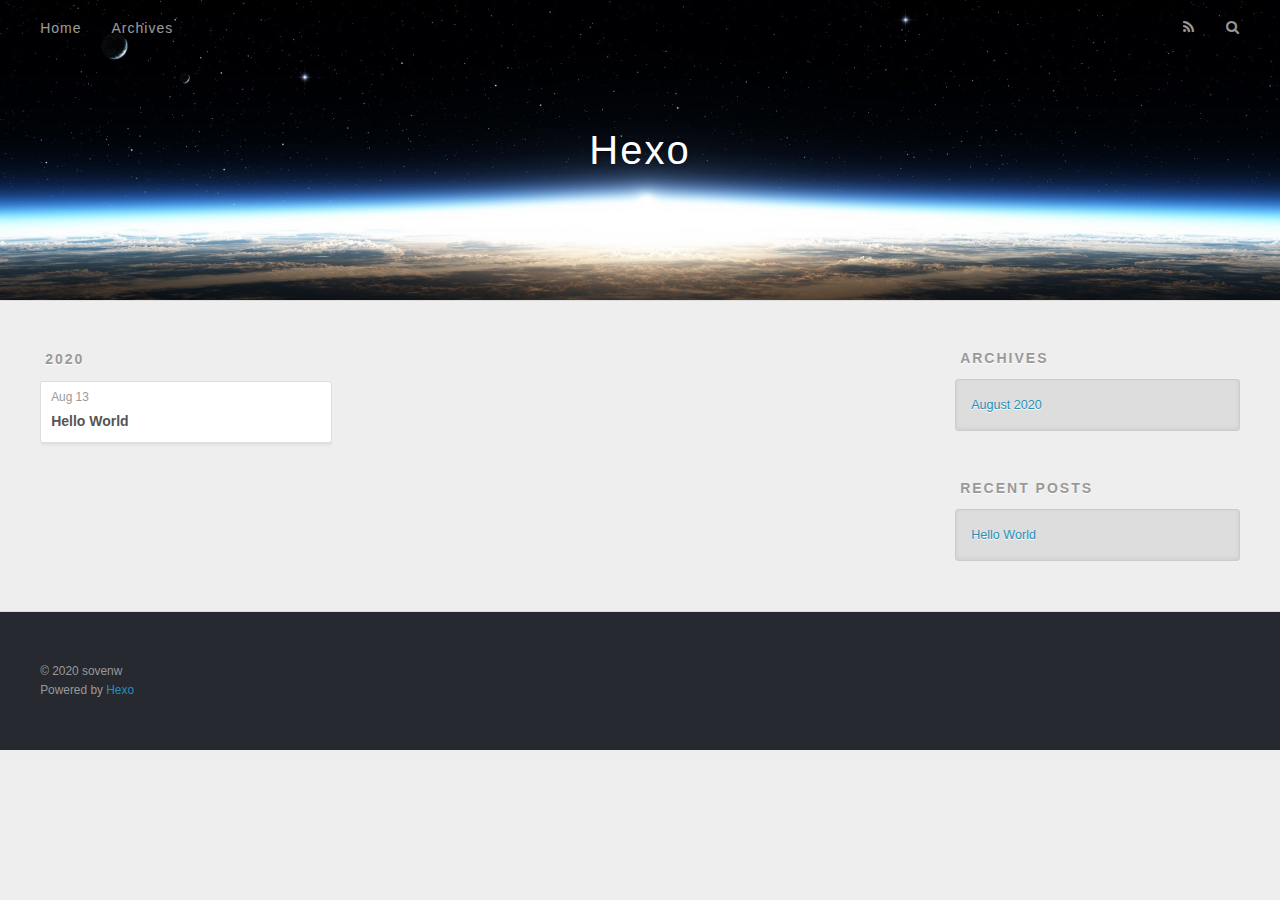
==== archives/index.html @ b8c78d73 "Site updated: 2020-08-13 19:36:56" ====
<!DOCTYPE html>
<html>
<head>
  <meta charset="utf-8">
  

  
  <title>Archives | Hexo</title>
  <meta name="viewport" content="width=device-width, initial-scale=1, maximum-scale=1">
  <meta property="og:type" content="website">
<meta property="og:title" content="Hexo">
<meta property="og:url" content="https://sovenw.github.io/archives/index.html">
<meta property="og:site_name" content="Hexo">
<meta property="og:locale" content="en_US">
<meta property="article:author" content="sovenw">
<meta name="twitter:card" content="summary">
  
    <link rel="alternate" href="/atom.xml" title="Hexo" type="application/atom+xml">
  
  
    <link rel="icon" href="/favicon.png">
  
  
    <link href="//fonts.googleapis.com/css?family=Source+Code+Pro" rel="stylesheet" type="text/css">
  
  
<link rel="stylesheet" href="/css/style.css">

<meta name="generator" content="Hexo 5.0.2"></head>

<body>
  <div id="container">
    <div id="wrap">
      <header id="header">
  <div id="banner"></div>
  <div id="header-outer" class="outer">
    <div id="header-title" class="inner">
      <h1 id="logo-wrap">
        <a href="/" id="logo">Hexo</a>
      </h1>
      
    </div>
    <div id="header-inner" class="inner">
      <nav id="main-nav">
        <a id="main-nav-toggle" class="nav-icon"></a>
        
          <a class="main-nav-link" href="/">Home</a>
        
          <a class="main-nav-link" href="/archives">Archives</a>
        
      </nav>
      <nav id="sub-nav">
        
          <a id="nav-rss-link" class="nav-icon" href="/atom.xml" title="RSS Feed"></a>
        
        <a id="nav-search-btn" class="nav-icon" title="Search"></a>
      </nav>
      <div id="search-form-wrap">
        <form action="//google.com/search" method="get" accept-charset="UTF-8" class="search-form"><input type="search" name="q" class="search-form-input" placeholder="Search"><button type="submit" class="search-form-submit">&#xF002;</button><input type="hidden" name="sitesearch" value="https://sovenw.github.io"></form>
      </div>
    </div>
  </div>
</header>
      <div class="outer">
        <section id="main">
  
  
    
    
      
      
      <section class="archives-wrap">
        <div class="archive-year-wrap">
          <a href="/archives/2020" class="archive-year">2020</a>
        </div>
        <div class="archives">
    
    <article class="archive-article archive-type-post">
  <div class="archive-article-inner">
    <header class="archive-article-header">
      <a href="/2020/08/13/hello-world/" class="archive-article-date">
  <time datetime="2020-08-13T11:23:22.916Z" itemprop="datePublished">Aug 13</time>
</a>
      
  
    <h1 itemprop="name">
      <a class="archive-article-title" href="/2020/08/13/hello-world/">Hello World</a>
    </h1>
  

    </header>
  </div>
</article>
  
  
    </div></section>
  


</section>
        
          <aside id="sidebar">
  
    

  
    

  
    
  
    
  <div class="widget-wrap">
    <h3 class="widget-title">Archives</h3>
    <div class="widget">
      <ul class="archive-list"><li class="archive-list-item"><a class="archive-list-link" href="/archives/2020/08/">August 2020</a></li></ul>
    </div>
  </div>


  
    
  <div class="widget-wrap">
    <h3 class="widget-title">Recent Posts</h3>
    <div class="widget">
      <ul>
        
          <li>
            <a href="/2020/08/13/hello-world/">Hello World</a>
          </li>
        
      </ul>
    </div>
  </div>

  
</aside>
        
      </div>
      <footer id="footer">
  
  <div class="outer">
    <div id="footer-info" class="inner">
      &copy; 2020 sovenw<br>
      Powered by <a href="http://hexo.io/" target="_blank">Hexo</a>
    </div>
  </div>
</footer>
    </div>
    <nav id="mobile-nav">
  
    <a href="/" class="mobile-nav-link">Home</a>
  
    <a href="/archives" class="mobile-nav-link">Archives</a>
  
</nav>
    

<script src="//ajax.googleapis.com/ajax/libs/jquery/2.0.3/jquery.min.js"></script>


  
<link rel="stylesheet" href="/fancybox/jquery.fancybox.css">

  
<script src="/fancybox/jquery.fancybox.pack.js"></script>




<script src="/js/script.js"></script>




  </div>
</body>
</html>
---- css/style.css ----
body {
  width: 100%;
}
body:before,
body:after {
  content: "";
  display: table;
}
body:after {
  clear: both;
}
html,
body,
div,
span,
applet,
object,
iframe,
h1,
h2,
h3,
h4,
h5,
h6,
p,
blockquote,
pre,
a,
abbr,
acronym,
address,
big,
cite,
code,
del,
dfn,
em,
img,
ins,
kbd,
q,
s,
samp,
small,
strike,
strong,
sub,
sup,
tt,
var,
dl,
dt,
dd,
ol,
ul,
li,
fieldset,
form,
label,
legend,
table,
caption,
tbody,
tfoot,
thead,
tr,
th,
td {
  margin: 0;
  padding: 0;
  border: 0;
  outline: 0;
  font-weight: inherit;
  font-style: inherit;
  font-family: inherit;
  font-size: 100%;
  vertical-align: baseline;
}
body {
  line-height: 1;
  color: #000;
  background: #fff;
}
ol,
ul {
  list-style: none;
}
table {
  border-collapse: separate;
  border-spacing: 0;
  vertical-align: middle;
}
caption,
th,
td {
  text-align: left;
  font-weight: normal;
  vertical-align: middle;
}
a img {
  border: none;
}
input,
button {
  margin: 0;
  padding: 0;
}
input::-moz-focus-inner,
button::-moz-focus-inner {
  border: 0;
  padding: 0;
}
@font-face {
  font-family: FontAwesome;
  font-style: normal;
  font-weight: normal;
  src: url("fonts/fontawesome-webfont.eot?v=#4.0.3");
  src: url("fonts/fontawesome-webfont.eot?#iefix&v=#4.0.3") format("embedded-opentype"), url("fonts/fontawesome-webfont.woff?v=#4.0.3") format("woff"), url("fonts/fontawesome-webfont.ttf?v=#4.0.3") format("truetype"), url("fonts/fontawesome-webfont.svg#fontawesomeregular?v=#4.0.3") format("svg");
}
html,
body,
#container {
  height: 100%;
}
body {
  background: #eee;
  font: 14px -apple-system, BlinkMacSystemFont, "Segoe UI", "Roboto", "Oxygen", "Ubuntu", "Cantarell", "Fira Sans", "Droid Sans", "Helvetica Neue", sans-serif;
  -webkit-text-size-adjust: 100%;
}
.outer {
  max-width: 1220px;
  margin: 0 auto;
  padding: 0 20px;
}
.outer:before,
.outer:after {
  content: "";
  display: table;
}
.outer:after {
  clear: both;
}
.inner {
  display: inline;
  float: left;
  width: 98.33333333333333%;
  margin: 0 0.833333333333333%;
}
.left,
.alignleft {
  float: left;
}
.right,
.alignright {
  float: right;
}
.clear {
  clear: both;
}
#container {
  position: relative;
}
.mobile-nav-on {
  overflow: hidden;
}
#wrap {
  height: 100%;
  width: 100%;
  position: absolute;
  top: 0;
  left: 0;
  -webkit-transition: 0.2s ease-out;
  -moz-transition: 0.2s ease-out;
  -ms-transition: 0.2s ease-out;
  transition: 0.2s ease-out;
  z-index: 1;
  background: #eee;
}
.mobile-nav-on #wrap {
  left: 280px;
}
@media screen and (min-width: 768px) {
  #main {
    display: inline;
    float: left;
    width: 73.33333333333333%;
    margin: 0 0.833333333333333%;
  }
}
.article-date,
.article-category-link,
.archive-year,
.widget-title {
  text-decoration: none;
  text-transform: uppercase;
  letter-spacing: 2px;
  color: #999;
  margin-bottom: 1em;
  margin-left: 5px;
  line-height: 1em;
  text-shadow: 0 1px #fff;
  font-weight: bold;
}
.article-inner,
.archive-article-inner {
  background: #fff;
  -webkit-box-shadow: 1px 2px 3px #ddd;
  box-shadow: 1px 2px 3px #ddd;
  border: 1px solid #ddd;
  border-radius: 3px;
}
.article-entry h1,
.widget h1 {
  font-size: 2em;
}
.article-entry h2,
.widget h2 {
  font-size: 1.5em;
}
.article-entry h3,
.widget h3 {
  font-size: 1.3em;
}
.article-entry h4,
.widget h4 {
  font-size: 1.2em;
}
.article-entry h5,
.widget h5 {
  font-size: 1em;
}
.article-entry h6,
.widget h6 {
  font-size: 1em;
  color: #999;
}
.article-entry hr,
.widget hr {
  border: 1px dashed #ddd;
}
.article-entry strong,
.widget strong {
  font-weight: bold;
}
.article-entry em,
.widget em,
.article-entry cite,
.widget cite {
  font-style: italic;
}
.article-entry sup,
.widget sup,
.article-entry sub,
.widget sub {
  font-size: 0.75em;
  line-height: 0;
  position: relative;
  vertical-align: baseline;
}
.article-entry sup,
.widget sup {
  top: -0.5em;
}
.article-entry sub,
.widget sub {
  bottom: -0.2em;
}
.article-entry small,
.widget small {
  font-size: 0.85em;
}
.article-entry acronym,
.widget acronym,
.article-entry abbr,
.widget abbr {
  border-bottom: 1px dotted;
}
.article-entry ul,
.widget ul,
.article-entry ol,
.widget ol,
.article-entry dl,
.widget dl {
  margin: 0 20px;
  line-height: 1.6em;
}
.article-entry ul ul,
.widget ul ul,
.article-entry ol ul,
.widget ol ul,
.article-entry ul ol,
.widget ul ol,
.article-entry ol ol,
.widget ol ol {
  margin-top: 0;
  margin-bottom: 0;
}
.article-entry ul,
.widget ul {
  list-style: disc;
}
.article-entry ol,
.widget ol {
  list-style: decimal;
}
.article-entry dt,
.widget dt {
  font-weight: bold;
}
#header {
  height: 300px;
  position: relative;
  border-bottom: 1px solid #ddd;
}
#header:before,
#header:after {
  content: "";
  position: absolute;
  left: 0;
  right: 0;
  height: 40px;
}
#header:before {
  top: 0;
  background: -webkit-linear-gradient(rgba(0,0,0,0.2), transparent);
  background: -moz-linear-gradient(rgba(0,0,0,0.2), transparent);
  background: -ms-linear-gradient(rgba(0,0,0,0.2), transparent);
  background: linear-gradient(rgba(0,0,0,0.2), transparent);
}
#header:after {
  bottom: 0;
  background: -webkit-linear-gradient(transparent, rgba(0,0,0,0.2));
  background: -moz-linear-gradient(transparent, rgba(0,0,0,0.2));
  background: -ms-linear-gradient(transparent, rgba(0,0,0,0.2));
  background: linear-gradient(transparent, rgba(0,0,0,0.2));
}
#header-outer {
  height: 100%;
  position: relative;
}
#header-inner {
  position: relative;
  overflow: hidden;
}
#banner {
  position: absolute;
  top: 0;
  left: 0;
  width: 100%;
  height: 100%;
  background: url("images/banner.jpg") center #000;
  -webkit-background-size: cover;
  -moz-background-size: cover;
  background-size: cover;
  z-index: -1;
}
#header-title {
  text-align: center;
  height: 40px;
  position: absolute;
  top: 50%;
  left: 0;
  margin-top: -20px;
}
#logo,
#subtitle {
  text-decoration: none;
  color: #fff;
  font-weight: 300;
  text-shadow: 0 1px 4px rgba(0,0,0,0.3);
}
#logo {
  font-size: 40px;
  line-height: 40px;
  letter-spacing: 2px;
}
#subtitle {
  font-size: 16px;
  line-height: 16px;
  letter-spacing: 1px;
}
#subtitle-wrap {
  margin-top: 16px;
}
#main-nav {
  float: left;
  margin-left: -15px;
}
.nav-icon,
.main-nav-link {
  float: left;
  color: #fff;
  opacity: 0.6;
  text-decoration: none;
  text-shadow: 0 1px rgba(0,0,0,0.2);
  -webkit-transition: opacity 0.2s;
  -moz-transition: opacity 0.2s;
  -ms-transition: opacity 0.2s;
  transition: opacity 0.2s;
  display: block;
  padding: 20px 15px;
}
.nav-icon:hover,
.main-nav-link:hover {
  opacity: 1;
}
.nav-icon {
  font-family: FontAwesome;
  text-align: center;
  font-size: 14px;
  width: 14px;
  height: 14px;
  padding: 20px 15px;
  position: relative;
  cursor: pointer;
}
.main-nav-link {
  font-weight: 300;
  letter-spacing: 1px;
}
@media screen and (max-width: 479px) {
  .main-nav-link {
    display: none;
  }
}
#main-nav-toggle {
  display: none;
}
#main-nav-toggle:before {
  content: "\f0c9";
}
@media screen and (max-width: 479px) {
  #main-nav-toggle {
    display: block;
  }
}
#sub-nav {
  float: right;
  margin-right: -15px;
}
#nav-rss-link:before {
  content: "\f09e";
}
#nav-search-btn:before {
  content: "\f002";
}
#search-form-wrap {
  position: absolute;
  top: 15px;
  width: 150px;
  height: 30px;
  right: -150px;
  opacity: 0;
  -webkit-transition: 0.2s ease-out;
  -moz-transition: 0.2s ease-out;
  -ms-transition: 0.2s ease-out;
  transition: 0.2s ease-out;
}
#search-form-wrap.on {
  opacity: 1;
  right: 0;
}
@media screen and (max-width: 479px) {
  #search-form-wrap {
    width: 100%;
    right: -100%;
  }
}
.search-form {
  position: absolute;
  top: 0;
  left: 0;
  right: 0;
  background: #fff;
  padding: 5px 15px;
  border-radius: 15px;
  -webkit-box-shadow: 0 0 10px rgba(0,0,0,0.3);
  box-shadow: 0 0 10px rgba(0,0,0,0.3);
}
.search-form-input {
  border: none;
  background: none;
  color: #555;
  width: 100%;
  font: 13px -apple-system, BlinkMacSystemFont, "Segoe UI", "Roboto", "Oxygen", "Ubuntu", "Cantarell", "Fira Sans", "Droid Sans", "Helvetica Neue", sans-serif;
  outline: none;
}
.search-form-input::-webkit-search-results-decoration,
.search-form-input::-webkit-search-cancel-button {
  -webkit-appearance: none;
}
.search-form-submit {
  position: absolute;
  top: 50%;
  right: 10px;
  margin-top: -7px;
  font: 13px FontAwesome;
  border: none;
  background: none;
  color: #bbb;
  cursor: pointer;
}
.search-form-submit:hover,
.search-form-submit:focus {
  color: #777;
}
.article {
  margin: 50px 0;
}
.article-inner {
  overflow: hidden;
}
.article-meta:before,
.article-meta:after {
  content: "";
  display: table;
}
.article-meta:after {
  clear: both;
}
.article-date {
  float: left;
}
.article-category {
  float: left;
  line-height: 1em;
  color: #ccc;
  text-shadow: 0 1px #fff;
  margin-left: 8px;
}
.article-category:before {
  content: "\2022";
}
.article-category-link {
  margin: 0 12px 1em;
}
.article-header {
  padding: 20px 20px 0;
}
.article-title {
  text-decoration: none;
  font-size: 2em;
  font-weight: bold;
  color: #555;
  line-height: 1.1em;
  -webkit-transition: color 0.2s;
  -moz-transition: color 0.2s;
  -ms-transition: color 0.2s;
  transition: color 0.2s;
}
a.article-title:hover {
  color: #258fb8;
}
.article-entry {
  color: #555;
  padding: 0 20px;
}
.article-entry:before,
.article-entry:after {
  content: "";
  display: table;
}
.article-entry:after {
  clear: both;
}
.article-entry p,
.article-entry table {
  line-height: 1.6em;
  margin: 1.6em 0;
}
.article-entry h1,
.article-entry h2,
.article-entry h3,
.article-entry h4,
.article-entry h5,
.article-entry h6 {
  font-weight: bold;
}
.article-entry h1,
.article-entry h2,
.article-entry h3,
.article-entry h4,
.article-entry h5,
.article-entry h6 {
  line-height: 1.1em;
  margin: 1.1em 0;
}
.article-entry a {
  color: #258fb8;
  text-decoration: none;
}
.article-entry a:hover {
  text-decoration: underline;
}
.article-entry ul,
.article-entry ol,
.article-entry dl {
  margin-top: 1.6em;
  margin-bottom: 1.6em;
}
.article-entry img,
.article-entry video {
  max-width: 100%;
  height: auto;
  display: block;
  margin: auto;
}
.article-entry iframe {
  border: none;
}
.article-entry table {
  width: 100%;
  border-collapse: collapse;
  border-spacing: 0;
}
.article-entry th {
  font-weight: bold;
  border-bottom: 3px solid #ddd;
  padding-bottom: 0.5em;
}
.article-entry td {
  border-bottom: 1px solid #ddd;
  padding: 10px 0;
}
.article-entry blockquote {
  font-family: Georgia, "Times New Roman", serif;
  font-size: 1.4em;
  margin: 1.6em 20px;
  text-align: center;
}
.article-entry blockquote footer {
  font-size: 14px;
  margin: 1.6em 0;
  font-family: -apple-system, BlinkMacSystemFont, "Segoe UI", "Roboto", "Oxygen", "Ubuntu", "Cantarell", "Fira Sans", "Droid Sans", "Helvetica Neue", sans-serif;
}
.article-entry blockquote footer cite:before {
  content: "—";
  padding: 0 0.5em;
}
.article-entry .pullquote {
  text-align: left;
  width: 45%;
  margin: 0;
}
.article-entry .pullquote.left {
  margin-left: 0.5em;
  margin-right: 1em;
}
.article-entry .pullquote.right {
  margin-right: 0.5em;
  margin-left: 1em;
}
.article-entry .caption {
  color: #999;
  display: block;
  font-size: 0.9em;
  margin-top: 0.5em;
  position: relative;
  text-align: center;
}
.article-entry .video-container {
  position: relative;
  padding-top: 56.25%;
  height: 0;
  overflow: hidden;
}
.article-entry .video-container iframe,
.article-entry .video-container object,
.article-entry .video-container embed {
  position: absolute;
  top: 0;
  left: 0;
  width: 100%;
  height: 100%;
  margin-top: 0;
}
.article-more-link a {
  display: inline-block;
  line-height: 1em;
  padding: 6px 15px;
  border-radius: 15px;
  background: #eee;
  color: #999;
  text-shadow: 0 1px #fff;
  text-decoration: none;
}
.article-more-link a:hover {
  background: #258fb8;
  color: #fff;
  text-decoration: none;
  text-shadow: 0 1px #1e7293;
}
.article-footer {
  font-size: 0.85em;
  line-height: 1.6em;
  border-top: 1px solid #ddd;
  padding-top: 1.6em;
  margin: 0 20px 20px;
}
.article-footer:before,
.article-footer:after {
  content: "";
  display: table;
}
.article-footer:after {
  clear: both;
}
.article-footer a {
  color: #999;
  text-decoration: none;
}
.article-footer a:hover {
  color: #555;
}
.article-tag-list-item {
  float: left;
  margin-right: 10px;
}
.article-tag-list-link:before {
  content: "#";
}
.article-comment-link {
  float: right;
}
.article-comment-link:before {
  content: "\f075";
  font-family: FontAwesome;
  padding-right: 8px;
}
.article-share-link {
  cursor: pointer;
  float: right;
  margin-left: 20px;
}
.article-share-link:before {
  content: "\f064";
  font-family: FontAwesome;
  padding-right: 6px;
}
#article-nav {
  position: relative;
}
#article-nav:before,
#article-nav:after {
  content: "";
  display: table;
}
#article-nav:after {
  clear: both;
}
@media screen and (min-width: 768px) {
  #article-nav {
    margin: 50px 0;
  }
  #article-nav:before {
    width: 8px;
    height: 8px;
    position: absolute;
    top: 50%;
    left: 50%;
    margin-top: -4px;
    margin-left: -4px;
    content: "";
    border-radius: 50%;
    background: #ddd;
    -webkit-box-shadow: 0 1px 2px #fff;
    box-shadow: 0 1px 2px #fff;
  }
}
.article-nav-link-wrap {
  text-decoration: none;
  text-shadow: 0 1px #fff;
  color: #999;
  -webkit-box-sizing: border-box;
  -moz-box-sizing: border-box;
  box-sizing: border-box;
  margin-top: 50px;
  text-align: center;
  display: block;
}
.article-nav-link-wrap:hover {
  color: #555;
}
@media screen and (min-width: 768px) {
  .article-nav-link-wrap {
    width: 50%;
    margin-top: 0;
  }
}
@media screen and (min-width: 768px) {
  #article-nav-newer {
    float: left;
    text-align: right;
    padding-right: 20px;
  }
}
@media screen and (min-width: 768px) {
  #article-nav-older {
    float: right;
    text-align: left;
    padding-left: 20px;
  }
}
.article-nav-caption {
  text-transform: uppercase;
  letter-spacing: 2px;
  color: #ddd;
  line-height: 1em;
  font-weight: bold;
}
#article-nav-newer .article-nav-caption {
  margin-right: -2px;
}
.article-nav-title {
  font-size: 0.85em;
  line-height: 1.6em;
  margin-top: 0.5em;
}
.article-share-box {
  position: absolute;
  display: none;
  background: #fff;
  -webkit-box-shadow: 1px 2px 10px rgba(0,0,0,0.2);
  box-shadow: 1px 2px 10px rgba(0,0,0,0.2);
  border-radius: 3px;
  margin-left: -145px;
  overflow: hidden;
  z-index: 1;
}
.article-share-box.on {
  display: block;
}
.article-share-input {
  width: 100%;
  background: none;
  -webkit-box-sizing: border-box;
  -moz-box-sizing: border-box;
  box-sizing: border-box;
  font: 14px -apple-system, BlinkMacSystemFont, "Segoe UI", "Roboto", "Oxygen", "Ubuntu", "Cantarell", "Fira Sans", "Droid Sans", "Helvetica Neue", sans-serif;
  padding: 0 15px;
  color: #555;
  outline: none;
  border: 1px solid #ddd;
  border-radius: 3px 3px 0 0;
  height: 36px;
  line-height: 36px;
}
.article-share-links {
  background: #eee;
}
.article-share-links:before,
.article-share-links:after {
  content: "";
  display: table;
}
.article-share-links:after {
  clear: both;
}
.article-share-twitter,
.article-share-facebook,
.article-share-pinterest,
.article-share-google {
  width: 50px;
  height: 36px;
  display: block;
  float: left;
  position: relative;
  color: #999;
  text-shadow: 0 1px #fff;
}
.article-share-twitter:before,
.article-share-facebook:before,
.article-share-pinterest:before,
.article-share-google:before {
  font-size: 20px;
  font-family: FontAwesome;
  width: 20px;
  height: 20px;
  position: absolute;
  top: 50%;
  left: 50%;
  margin-top: -10px;
  margin-left: -10px;
  text-align: center;
}
.article-share-twitter:hover,
.article-share-facebook:hover,
.article-share-pinterest:hover,
.article-share-google:hover {
  color: #fff;
}
.article-share-twitter:before {
  content: "\f099";
}
.article-share-twitter:hover {
  background: #00aced;
  text-shadow: 0 1px #008abe;
}
.article-share-facebook:before {
  content: "\f09a";
}
.article-share-facebook:hover {
  background: #3b5998;
  text-shadow: 0 1px #2f477a;
}
.article-share-pinterest:before {
  content: "\f0d2";
}
.article-share-pinterest:hover {
  background: #cb2027;
  text-shadow: 0 1px #a21a1f;
}
.article-share-google:before {
  content: "\f0d5";
}
.article-share-google:hover {
  background: #dd4b39;
  text-shadow: 0 1px #be3221;
}
.article-gallery {
  background: #000;
  position: relative;
}
.article-gallery-photos {
  position: relative;
  overflow: hidden;
}
.article-gallery-img {
  display: none;
  max-width: 100%;
}
.article-gallery-img:first-child {
  display: block;
}
.article-gallery-img.loaded {
  position: absolute;
  display: block;
}
.article-gallery-img img {
  display: block;
  max-width: 100%;
  margin: 0 auto;
}
#comments {
  background: #fff;
  -webkit-box-shadow: 1px 2px 3px #ddd;
  box-shadow: 1px 2px 3px #ddd;
  padding: 20px;
  border: 1px solid #ddd;
  border-radius: 3px;
  margin: 50px 0;
}
#comments a {
  color: #258fb8;
}
.archives-wrap {
  margin: 50px 0;
}
.archives:before,
.archives:after {
  content: "";
  display: table;
}
.archives:after {
  clear: both;
}
.archive-year-wrap {
  margin-bottom: 1em;
}
.archives {
  -webkit-column-gap: 10px;
  -moz-column-gap: 10px;
  column-gap: 10px;
}
@media screen and (min-width: 480px) and (max-width: 767px) {
  .archives {
    -webkit-column-count: 2;
    -moz-column-count: 2;
    column-count: 2;
  }
}
@media screen and (min-width: 768px) {
  .archives {
    -webkit-column-count: 3;
    -moz-column-count: 3;
    column-count: 3;
  }
}
.archive-article {
  -webkit-column-break-inside: avoid;
  page-break-inside: avoid;
  overflow: hidden;
  break-inside: avoid-column;
}
.archive-article-inner {
  padding: 10px;
  margin-bottom: 15px;
}
.archive-article-title {
  text-decoration: none;
  font-weight: bold;
  color: #555;
  -webkit-transition: color 0.2s;
  -moz-transition: color 0.2s;
  -ms-transition: color 0.2s;
  transition: color 0.2s;
  line-height: 1.6em;
}
.archive-article-title:hover {
  color: #258fb8;
}
.archive-article-footer {
  margin-top: 1em;
}
.archive-article-date {
  color: #999;
  text-decoration: none;
  font-size: 0.85em;
  line-height: 1em;
  margin-bottom: 0.5em;
  display: block;
}
#page-nav {
  margin: 50px auto;
  background: #fff;
  -webkit-box-shadow: 1px 2px 3px #ddd;
  box-shadow: 1px 2px 3px #ddd;
  border: 1px solid #ddd;
  border-radius: 3px;
  text-align: center;
  color: #999;
  overflow: hidden;
}
#page-nav:before,
#page-nav:after {
  content: "";
  display: table;
}
#page-nav:after {
  clear: both;
}
#page-nav a,
#page-nav span {
  padding: 10px 20px;
  line-height: 1;
  height: 2ex;
}
#page-nav a {
  color: #999;
  text-decoration: none;
}
#page-nav a:hover {
  background: #999;
  color: #fff;
}
#page-nav .prev {
  float: left;
}
#page-nav .next {
  float: right;
}
#page-nav .page-number {
  display: inline-block;
}
@media screen and (max-width: 479px) {
  #page-nav .page-number {
    display: none;
  }
}
#page-nav .current {
  color: #555;
  font-weight: bold;
}
#page-nav .space {
  color: #ddd;
}
#footer {
  background: #262a30;
  padding: 50px 0;
  border-top: 1px solid #ddd;
  color: #999;
}
#footer a {
  color: #258fb8;
  text-decoration: none;
}
#footer a:hover {
  text-decoration: underline;
}
#footer-info {
  line-height: 1.6em;
  font-size: 0.85em;
}
.article-entry pre,
.article-entry .highlight {
  background: #2d2d2d;
  margin: 0 -20px;
  padding: 15px 20px;
  border-style: solid;
  border-color: #ddd;
  border-width: 1px 0;
  overflow: auto;
  color: #ccc;
  line-height: 22.400000000000002px;
}
.article-entry .highlight .gutter pre,
.article-entry .gist .gist-file .gist-data .line-numbers {
  color: #666;
  font-size: 0.85em;
}
.article-entry pre,
.article-entry code {
  font-family: "Source Code Pro", Consolas, Monaco, Menlo, Consolas, monospace;
}
.article-entry code {
  background: #eee;
  text-shadow: 0 1px #fff;
  padding: 0 0.3em;
}
.article-entry pre code {
  background: none;
  text-shadow: none;
  padding: 0;
}
.article-entry .highlight pre {
  border: none;
  margin: 0;
  padding: 0;
}
.article-entry .highlight table {
  margin: 0;
  width: auto;
}
.article-entry .highlight td {
  border: none;
  padding: 0;
}
.article-entry .highlight figcaption {
  font-size: 0.85em;
  color: #999;
  line-height: 1em;
  margin-bottom: 1em;
}
.article-entry .highlight figcaption:before,
.article-entry .highlight figcaption:after {
  content: "";
  display: table;
}
.article-entry .highlight figcaption:after {
  clear: both;
}
.article-entry .highlight figcaption a {
  float: right;
}
.article-entry .highlight .gutter pre {
  text-align: right;
  padding-right: 20px;
}
.article-entry .highlight .line {
  height: 22.400000000000002px;
}
.article-entry .highlight .line.marked {
  background: #515151;
}
.article-entry .gist {
  margin: 0 -20px;
  border-style: solid;
  border-color: #ddd;
  border-width: 1px 0;
  background: #2d2d2d;
  padding: 15px 20px 15px 0;
}
.article-entry .gist .gist-file {
  border: none;
  font-family: "Source Code Pro", Consolas, Monaco, Menlo, Consolas, monospace;
  margin: 0;
}
.article-entry .gist .gist-file .gist-data {
  background: none;
  border: none;
}
.article-entry .gist .gist-file .gist-data .line-numbers {
  background: none;
  border: none;
  padding: 0 20px 0 0;
}
.article-entry .gist .gist-file .gist-data .line-data {
  padding: 0 !important;
}
.article-entry .gist .gist-file .highlight {
  margin: 0;
  padding: 0;
  border: none;
}
.article-entry .gist .gist-file .gist-meta {
  background: #2d2d2d;
  color: #999;
  font: 0.85em -apple-system, BlinkMacSystemFont, "Segoe UI", "Roboto", "Oxygen", "Ubuntu", "Cantarell", "Fira Sans", "Droid Sans", "Helvetica Neue", sans-serif;
  text-shadow: 0 0;
  padding: 0;
  margin-top: 1em;
  margin-left: 20px;
}
.article-entry .gist .gist-file .gist-meta a {
  color: #258fb8;
  font-weight: normal;
}
.article-entry .gist .gist-file .gist-meta a:hover {
  text-decoration: underline;
}
pre .comment,
pre .title {
  color: #999;
}
pre .variable,
pre .attribute,
pre .tag,
pre .regexp,
pre .ruby .constant,
pre .xml .tag .title,
pre .xml .pi,
pre .xml .doctype,
pre .html .doctype,
pre .css .id,
pre .css .class,
pre .css .pseudo {
  color: #f2777a;
}
pre .number,
pre .preprocessor,
pre .built_in,
pre .literal,
pre .params,
pre .constant {
  color: #f99157;
}
pre .class,
pre .ruby .class .title,
pre .css .rules .attribute {
  color: #9c9;
}
pre .string,
pre .value,
pre .inheritance,
pre .header,
pre .ruby .symbol,
pre .xml .cdata {
  color: #9c9;
}
pre .css .hexcolor {
  color: #6cc;
}
pre .function,
pre .python .decorator,
pre .python .title,
pre .ruby .function .title,
pre .ruby .title .keyword,
pre .perl .sub,
pre .javascript .title,
pre .coffeescript .title {
  color: #69c;
}
pre .keyword,
pre .javascript .function {
  color: #c9c;
}
@media screen and (max-width: 479px) {
  #mobile-nav {
    position: absolute;
    top: 0;
    left: 0;
    width: 280px;
    height: 100%;
    background: #191919;
    border-right: 1px solid #fff;
  }
}
@media screen and (max-width: 479px) {
  .mobile-nav-link {
    display: block;
    color: #999;
    text-decoration: none;
    padding: 15px 20px;
    font-weight: bold;
  }
  .mobile-nav-link:hover {
    color: #fff;
  }
}
@media screen and (min-width: 768px) {
  #sidebar {
    display: inline;
    float: left;
    width: 23.333333333333332%;
    margin: 0 0.833333333333333%;
  }
}
.widget-wrap {
  margin: 50px 0;
}
.widget {
  color: #777;
  text-shadow: 0 1px #fff;
  background: #ddd;
  -webkit-box-shadow: 0 -1px 4px #ccc inset;
  box-shadow: 0 -1px 4px #ccc inset;
  border: 1px solid #ccc;
  padding: 15px;
  border-radius: 3px;
}
.widget a {
  color: #258fb8;
  text-decoration: none;
}
.widget a:hover {
  text-decoration: underline;
}
.widget ul ul,
.widget ol ul,
.widget dl ul,
.widget ul ol,
.widget ol ol,
.widget dl ol,
.widget ul dl,
.widget ol dl,
.widget dl dl {
  margin-left: 15px;
  list-style: disc;
}
.widget {
  line-height: 1.6em;
  word-wrap: break-word;
  font-size: 0.9em;
}
.widget ul,
.widget ol {
  list-style: none;
  margin: 0;
}
.widget ul ul,
.widget ol ul,
.widget ul ol,
.widget ol ol {
  margin: 0 20px;
}
.widget ul ul,
.widget ol ul {
  list-style: disc;
}
.widget ul ol,
.widget ol ol {
  list-style: decimal;
}
.category-list-count,
.tag-list-count,
.archive-list-count {
  padding-left: 5px;
  color: #999;
  font-size: 0.85em;
}
.category-list-count:before,
.tag-list-count:before,
.archive-list-count:before {
  content: "(";
}
.category-list-count:after,
.tag-list-count:after,
.archive-list-count:after {
  content: ")";
}
.tagcloud a {
  margin-right: 5px;
  display: inline-block;
}
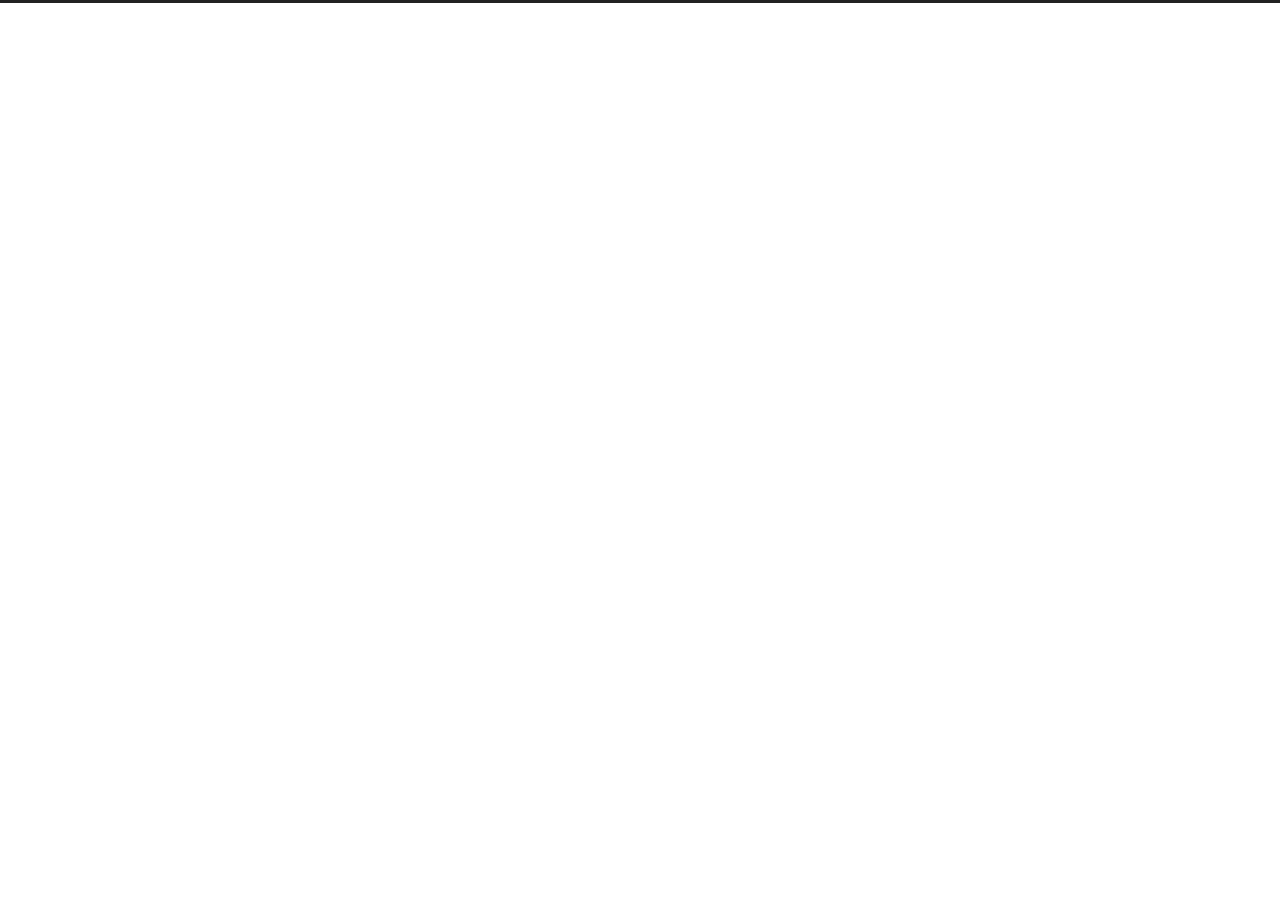
==== commit 9787146e: "Site updated: 2020-08-18 16:41:20" ====
--- a/archives/index.html
+++ b/archives/index.html
@@ -1,12 +1,27 @@
 <!DOCTYPE html>
-<html>
+<html lang="en">
 <head>
-  <meta charset="utf-8">
-  
-
-  
-  <title>Archives | Hexo</title>
-  <meta name="viewport" content="width=device-width, initial-scale=1, maximum-scale=1">
+  <meta charset="UTF-8">
+<meta name="viewport" content="width=device-width, initial-scale=1, maximum-scale=2">
+<meta name="theme-color" content="#222">
+<meta name="generator" content="Hexo 5.0.2">
+  <link rel="apple-touch-icon" sizes="180x180" href="/images/apple-touch-icon-next.png">
+  <link rel="icon" type="image/png" sizes="32x32" href="/images/favicon-32x32-next.png">
+  <link rel="icon" type="image/png" sizes="16x16" href="/images/favicon-16x16-next.png">
+  <link rel="mask-icon" href="/images/logo.svg" color="#222">
+
+<link rel="stylesheet" href="/css/main.css">
+
+
+
+<link rel="stylesheet" href="//cdn.jsdelivr.net/npm/@fortawesome/fontawesome-free@5.14.0/css/all.min.css">
+  <link rel="stylesheet" href="//cdn.jsdelivr.net/npm/animate.css@3.1.1/animate.min.css">
+
+<script class="hexo-configurations">
+    var NexT = window.NexT || {};
+    var CONFIG = {"hostname":"sovenw.github.io","root":"/","scheme":"Muse","version":"8.0.0-rc.5","exturl":false,"sidebar":{"position":"left","display":"post","padding":18,"offset":12},"copycode":false,"bookmark":{"enable":false,"color":"#222","save":"auto"},"fancybox":false,"mediumzoom":false,"lazyload":false,"pangu":false,"comments":{"style":"tabs","active":null,"storage":true,"lazyload":false,"nav":null},"motion":{"enable":true,"async":false,"transition":{"post_block":"fadeIn","post_header":"fadeInDown","post_body":"fadeInDown","coll_header":"fadeInLeft","sidebar":"fadeInUp"}},"prism":false};
+  </script>
+
   <meta property="og:type" content="website">
 <meta property="og:title" content="Hexo">
 <meta property="og:url" content="https://sovenw.github.io/archives/index.html">
@@ -14,165 +29,334 @@
 <meta property="og:locale" content="en_US">
 <meta property="article:author" content="sovenw">
 <meta name="twitter:card" content="summary">
-  
-    <link rel="alternate" href="/atom.xml" title="Hexo" type="application/atom+xml">
-  
-  
-    <link rel="icon" href="/favicon.png">
-  
-  
-    <link href="//fonts.googleapis.com/css?family=Source+Code+Pro" rel="stylesheet" type="text/css">
-  
-  
-<link rel="stylesheet" href="/css/style.css">
-
-<meta name="generator" content="Hexo 5.0.2"></head>
-
-<body>
-  <div id="container">
-    <div id="wrap">
-      <header id="header">
-  <div id="banner"></div>
-  <div id="header-outer" class="outer">
-    <div id="header-title" class="inner">
-      <h1 id="logo-wrap">
-        <a href="/" id="logo">Hexo</a>
-      </h1>
-      
-    </div>
-    <div id="header-inner" class="inner">
-      <nav id="main-nav">
-        <a id="main-nav-toggle" class="nav-icon"></a>
+
+
+<link rel="canonical" href="https://sovenw.github.io/archives/">
+
+
+<script class="page-configurations">
+  // https://hexo.io/docs/variables.html
+  CONFIG.page = {
+    sidebar: "",
+    isHome : false,
+    isPost : false,
+    lang   : 'en'
+  };
+</script>
+
+  <title>Archive | Hexo</title>
+  
+
+
+
+
+
+
+  <noscript>
+  <style>
+  body { margin-top: 2rem; }
+
+  .use-motion .menu-item,
+  .use-motion .sidebar,
+  .use-motion .post-block,
+  .use-motion .pagination,
+  .use-motion .comments,
+  .use-motion .post-header,
+  .use-motion .post-body,
+  .use-motion .collection-header {
+    visibility: visible;
+  }
+
+  .use-motion .header,
+  .use-motion .site-brand-container .toggle,
+  .use-motion .footer { opacity: initial; }
+
+  .use-motion .site-title,
+  .use-motion .site-subtitle,
+  .use-motion .custom-logo-image {
+    opacity: initial;
+    top: initial;
+  }
+
+  .use-motion .logo-line {
+    transform: scaleX(1);
+  }
+
+  .search-pop-overlay, .sidebar-nav { display: none; }
+  .sidebar-panel { display: block; }
+  </style>
+</noscript>
+
+</head>
+
+<body itemscope itemtype="http://schema.org/WebPage" class="use-motion">
+  <div class="headband"></div>
+
+  <main class="main">
+    <header class="header" itemscope itemtype="http://schema.org/WPHeader">
+      <div class="header-inner"><div class="site-brand-container">
+  <div class="site-nav-toggle">
+    <div class="toggle" aria-label="Toggle navigation bar">
+        <span class="toggle-line"></span>
+        <span class="toggle-line"></span>
+        <span class="toggle-line"></span>
+    </div>
+  </div>
+
+  <div class="site-meta">
+
+    <a href="/" class="brand" rel="start">
+      <i class="logo-line"></i>
+      <h1 class="site-title">Hexo</h1>
+      <i class="logo-line"></i>
+    </a>
+  </div>
+
+  <div class="site-nav-right">
+    <div class="toggle popup-trigger">
+    </div>
+  </div>
+</div>
+
+
+
+<nav class="site-nav">
+  <ul class="main-menu menu">
+        <li class="menu-item menu-item-home">
+
+    <a href="/" rel="section"><i class="fa fa-home fa-fw"></i>Home</a>
+
+  </li>
+        <li class="menu-item menu-item-categories">
+
+    <a href="/categories/" rel="section"><i class="fa fa-th fa-fw"></i>Categories</a>
+
+  </li>
+        <li class="menu-item menu-item-guestbook">
+
+    <a href="/guestbook/" rel="section"><i class="fa fa-comment fa-fw"></i>guestbook</a>
+
+  </li>
+  </ul>
+</nav>
+
+
+
+
+</div>
         
-          <a class="main-nav-link" href="/">Home</a>
-        
-          <a class="main-nav-link" href="/archives">Archives</a>
-        
-      </nav>
-      <nav id="sub-nav">
-        
-          <a id="nav-rss-link" class="nav-icon" href="/atom.xml" title="RSS Feed"></a>
-        
-        <a id="nav-search-btn" class="nav-icon" title="Search"></a>
-      </nav>
-      <div id="search-form-wrap">
-        <form action="//google.com/search" method="get" accept-charset="UTF-8" class="search-form"><input type="search" name="q" class="search-form-input" placeholder="Search"><button type="submit" class="search-form-submit">&#xF002;</button><input type="hidden" name="sitesearch" value="https://sovenw.github.io"></form>
+  
+  <div class="toggle sidebar-toggle">
+    <span class="toggle-line"></span>
+    <span class="toggle-line"></span>
+    <span class="toggle-line"></span>
+  </div>
+
+  <aside class="sidebar">
+
+    <div class="sidebar-inner sidebar-overview-active">
+      <ul class="sidebar-nav">
+        <li class="sidebar-nav-toc">
+          Table of Contents
+        </li>
+        <li class="sidebar-nav-overview">
+          Overview
+        </li>
+      </ul>
+
+      <!--noindex-->
+      <section class="post-toc-wrap sidebar-panel">
+      </section>
+      <!--/noindex-->
+
+      <section class="site-overview-wrap sidebar-panel">
+        <div class="site-author animated" itemprop="author" itemscope itemtype="http://schema.org/Person">
+    <img class="site-author-image" itemprop="image" alt="sovenw"
+      src="/images/1.jpg">
+  <p class="site-author-name" itemprop="name">sovenw</p>
+  <div class="site-description" itemprop="description"></div>
+</div>
+<div class="site-state-wrap animated">
+  <nav class="site-state">
+      <div class="site-state-item site-state-posts">
+          <a href="/archives">
+          <span class="site-state-item-count">1</span>
+          <span class="site-state-item-name">posts</span>
+        </a>
       </div>
-    </div>
-  </div>
-</header>
-      <div class="outer">
-        <section id="main">
-  
-  
+  </nav>
+</div>
+  <div class="links-of-author animated">
+      <span class="links-of-author-item">
+        <a href="mailto:13372417535@163.com" title="E-Mail → mailto:13372417535@163.com" rel="noopener" target="_blank"><i class="fa fa-envelope fa-fw"></i>E-Mail</a>
+      </span>
+      <span class="links-of-author-item">
+        <a href="https://instagram.com/soven_w" title="Instagram → https:&#x2F;&#x2F;instagram.com&#x2F;soven_w" rel="noopener" target="_blank"><i class="fab fa-instagram fa-fw"></i>Instagram</a>
+      </span>
+  </div>
+
+
+
+      </section>
+    </div>
+  </aside>
+  <div class="sidebar-dimmer"></div>
+
+
+    </header>
+
     
-    
-      
-      
-      <section class="archives-wrap">
-        <div class="archive-year-wrap">
-          <a href="/archives/2020" class="archive-year">2020</a>
-        </div>
-        <div class="archives">
-    
-    <article class="archive-article archive-type-post">
-  <div class="archive-article-inner">
-    <header class="archive-article-header">
-      <a href="/2020/08/13/hello-world/" class="archive-article-date">
-  <time datetime="2020-08-13T11:23:22.916Z" itemprop="datePublished">Aug 13</time>
-</a>
-      
-  
-    <h1 itemprop="name">
-      <a class="archive-article-title" href="/2020/08/13/hello-world/">Hello World</a>
-    </h1>
-  
-
+  <div class="back-to-top">
+    <i class="fa fa-arrow-up"></i>
+    <span>0%</span>
+  </div>
+
+<noscript>
+  <div class="noscript-warning">Theme NexT works best with JavaScript enabled</div>
+</noscript>
+
+
+    <div class="main-inner archive">
+      
+
+      
+
+  
+  
+  
+  <div class="post-block">
+    <div class="posts-collapse">
+      <div class="collection-title">
+        <span class="collection-header">Um..! 1 post. Keep on posting.</span>
+      </div>
+
+      
+    <div class="collection-year">
+      <span class="collection-header">2020</span>
+    </div>
+
+  <article itemscope itemtype="http://schema.org/Article">
+    <header class="post-header">
+      <div class="post-meta">
+        <time itemprop="dateCreated"
+              datetime="2020-08-13T19:23:22+08:00"
+              content="2020-08-13">
+          08-13
+        </time>
+      </div>
+
+      <div class="post-title">
+          <a class="post-title-link" href="/2020/08/13/hello-world/" itemprop="url">
+            <span itemprop="name">Hello World</span>
+          </a>
+      </div>
+
+      
     </header>
-  </div>
-</article>
-  
-  
-    </div></section>
-  
-
-
-</section>
-        
-          <aside id="sidebar">
-  
-    
-
-  
-    
-
-  
-    
-  
-    
-  <div class="widget-wrap">
-    <h3 class="widget-title">Archives</h3>
-    <div class="widget">
-      <ul class="archive-list"><li class="archive-list-item"><a class="archive-list-link" href="/archives/2020/08/">August 2020</a></li></ul>
-    </div>
-  </div>
-
-
-  
-    
-  <div class="widget-wrap">
-    <h3 class="widget-title">Recent Posts</h3>
-    <div class="widget">
-      <ul>
-        
-          <li>
-            <a href="/2020/08/13/hello-world/">Hello World</a>
-          </li>
-        
-      </ul>
-    </div>
-  </div>
-
-  
-</aside>
-        
-      </div>
-      <footer id="footer">
-  
-  <div class="outer">
-    <div id="footer-info" class="inner">
-      &copy; 2020 sovenw<br>
-      Powered by <a href="http://hexo.io/" target="_blank">Hexo</a>
-    </div>
-  </div>
-</footer>
-    </div>
-    <nav id="mobile-nav">
-  
-    <a href="/" class="mobile-nav-link">Home</a>
-  
-    <a href="/archives" class="mobile-nav-link">Archives</a>
-  
-</nav>
-    
-
-<script src="//ajax.googleapis.com/ajax/libs/jquery/2.0.3/jquery.min.js"></script>
-
-
-  
-<link rel="stylesheet" href="/fancybox/jquery.fancybox.css">
-
-  
-<script src="/fancybox/jquery.fancybox.pack.js"></script>
-
-
-
-
-<script src="/js/script.js"></script>
-
-
-
-
-  </div>
+  </article>
+
+
+    </div>
+  </div>
+  
+  
+  
+
+  
+
+
+
+      
+
+<script>
+  window.addEventListener('tabs:register', () => {
+    let { activeClass } = CONFIG.comments;
+    if (CONFIG.comments.storage) {
+      activeClass = localStorage.getItem('comments_active') || activeClass;
+    }
+    if (activeClass) {
+      const activeTab = document.querySelector(`a[href="#comment-${activeClass}"]`);
+      if (activeTab) {
+        activeTab.click();
+      }
+    }
+  });
+  if (CONFIG.comments.storage) {
+    window.addEventListener('tabs:click', event => {
+      if (!event.target.matches('.tabs-comment .tab-content .tab-pane')) return;
+      const commentClass = event.target.classList[1];
+      localStorage.setItem('comments_active', commentClass);
+    });
+  }
+</script>
+
+    </div>
+  </main>
+
+  <footer class="footer">
+    <div class="footer-inner">
+      
+
+      
+
+<div class="copyright">
+  
+  &copy; 
+  <span itemprop="copyrightYear">2020</span>
+  <span class="with-love">
+    <i class="fa fa-heart"></i>
+  </span>
+  <span class="author" itemprop="copyrightHolder">sovenw</span>
+</div>
+  <div class="powered-by">Powered by <a href="https://hexo.io/" class="theme-link" rel="noopener" target="_blank">Hexo</a> & <a href="https://theme-next.js.org/muse/" class="theme-link" rel="noopener" target="_blank">NexT.Muse</a>
+  </div>
+
+      
+
+
+
+
+
+
+
+
+    </div>
+  </footer>
+
+  
+  <script src="//cdn.jsdelivr.net/npm/animejs@3.2.0/lib/anime.min.js"></script>
+<script src="/js/utils.js"></script><script src="/js/motion.js"></script><script src="/js/schemes/muse.js"></script><script src="/js/next-boot.js"></script>
+
+  
+
+
+
+
+
+
+
+
+
+
+
+
+
+
+
+  
+
+  
+<script>
+NexT.utils.loadComments('#valine-comments', () => {
+  NexT.utils.getScript('//cdn.jsdelivr.net/npm/valine@1.4.14/dist/Valine.min.js', () => {
+    new Valine(Object.assign({
+      el  : '#valine-comments',
+      path: location.pathname,
+    }, {"enable":true,"appId":"wHUfGAvdrN6HCVI1Xsg20qvt-gzGzoHsz","appKey":"16j1Oyt7qdSiSmIk4xhYgUUv","placeholder":"Just go go","avatar":"mm","meta":["nick","mail","link"],"pageSize":10,"lang":null,"visitor":false,"comment_count":true,"recordIP":false,"serverURLs":null,"enableQQ":false,"requiredFields":[]}
+    ));
+  }, window.Valine);
+});
+</script>
+
 </body>
-</html>+</html>
--- a/css/main.css
+++ b/css/main.css
@@ -0,0 +1,2640 @@
+:root {
+  --body-bg-color: #fff;
+  --content-bg-color: #fff;
+  --card-bg-color: #f5f5f5;
+  --text-color: #555;
+  --blockquote-color: #666;
+  --link-color: #555;
+  --link-hover-color: #222;
+  --brand-color: #fff;
+  --brand-hover-color: #fff;
+  --table-row-odd-bg-color: #f9f9f9;
+  --table-row-hover-bg-color: #f5f5f5;
+  --menu-item-bg-color: #f5f5f5;
+  --btn-default-bg: #222;
+  --btn-default-color: #fff;
+  --btn-default-border-color: #222;
+  --btn-default-hover-bg: #fff;
+  --btn-default-hover-color: #222;
+  --btn-default-hover-border-color: #222;
+  --highlight-background: #f0f0f0;
+  --highlight-foreground: #444;
+  --highlight-gutter-background: #dedede;
+  --highlight-gutter-foreground: #555;
+}
+html {
+  line-height: 1.15; /* 1 */
+  -webkit-text-size-adjust: 100%; /* 2 */
+}
+body {
+  margin: 0;
+}
+main {
+  display: block;
+}
+h1 {
+  font-size: 2em;
+  margin: 0.67em 0;
+}
+hr {
+  box-sizing: content-box; /* 1 */
+  height: 0; /* 1 */
+  overflow: visible; /* 2 */
+}
+pre {
+  font-family: monospace, monospace; /* 1 */
+  font-size: 1em; /* 2 */
+}
+a {
+  background: transparent;
+}
+abbr[title] {
+  border-bottom: none; /* 1 */
+  text-decoration: underline; /* 2 */
+  text-decoration: underline dotted; /* 2 */
+}
+b,
+strong {
+  font-weight: bolder;
+}
+code,
+kbd,
+samp {
+  font-family: monospace, monospace; /* 1 */
+  font-size: 1em; /* 2 */
+}
+small {
+  font-size: 80%;
+}
+sub,
+sup {
+  font-size: 75%;
+  line-height: 0;
+  position: relative;
+  vertical-align: baseline;
+}
+sub {
+  bottom: -0.25em;
+}
+sup {
+  top: -0.5em;
+}
+img {
+  border-style: none;
+}
+button,
+input,
+optgroup,
+select,
+textarea {
+  font-family: inherit; /* 1 */
+  font-size: 100%; /* 1 */
+  line-height: 1.15; /* 1 */
+  margin: 0; /* 2 */
+}
+button,
+input {
+/* 1 */
+  overflow: visible;
+}
+button,
+select {
+/* 1 */
+  text-transform: none;
+}
+button,
+[type='button'],
+[type='reset'],
+[type='submit'] {
+  -webkit-appearance: button;
+}
+button::-moz-focus-inner,
+[type='button']::-moz-focus-inner,
+[type='reset']::-moz-focus-inner,
+[type='submit']::-moz-focus-inner {
+  border-style: none;
+  padding: 0;
+}
+button:-moz-focusring,
+[type='button']:-moz-focusring,
+[type='reset']:-moz-focusring,
+[type='submit']:-moz-focusring {
+  outline: 1px dotted ButtonText;
+}
+fieldset {
+  padding: 0.35em 0.75em 0.625em;
+}
+legend {
+  box-sizing: border-box; /* 1 */
+  color: inherit; /* 2 */
+  display: table; /* 1 */
+  max-width: 100%; /* 1 */
+  padding: 0; /* 3 */
+  white-space: normal; /* 1 */
+}
+progress {
+  vertical-align: baseline;
+}
+textarea {
+  overflow: auto;
+}
+[type='checkbox'],
+[type='radio'] {
+  box-sizing: border-box; /* 1 */
+  padding: 0; /* 2 */
+}
+[type='number']::-webkit-inner-spin-button,
+[type='number']::-webkit-outer-spin-button {
+  height: auto;
+}
+[type='search'] {
+  outline-offset: -2px; /* 2 */
+  -webkit-appearance: textfield; /* 1 */
+}
+[type='search']::-webkit-search-decoration {
+  -webkit-appearance: none;
+}
+::-webkit-file-upload-button {
+  font: inherit; /* 2 */
+  -webkit-appearance: button; /* 1 */
+}
+details {
+  display: block;
+}
+summary {
+  display: list-item;
+}
+template {
+  display: none;
+}
+[hidden] {
+  display: none;
+}
+::selection {
+  background: #262a30;
+  color: #eee;
+}
+html,
+body {
+  height: 100%;
+}
+body {
+  background: var(--body-bg-color);
+  color: var(--text-color);
+  font-family: Lato, "PingFang SC", "Microsoft YaHei", sans-serif;
+  font-size: 1em;
+  line-height: 2;
+  min-height: 100%;
+  position: relative;
+  transition: all 0.2s ease-in-out;
+}
+h1,
+h2,
+h3,
+h4,
+h5,
+h6 {
+  font-family: Lato, "PingFang SC", "Microsoft YaHei", sans-serif;
+  font-weight: bold;
+  line-height: 1.5;
+  margin: 20px 0 15px;
+}
+h1 {
+  font-size: 1.5em;
+}
+h2 {
+  font-size: 1.375em;
+}
+h3 {
+  font-size: 1.25em;
+}
+h4 {
+  font-size: 1.125em;
+}
+h5 {
+  font-size: 1em;
+}
+h6 {
+  font-size: 0.875em;
+}
+p {
+  margin: 0 0 20px 0;
+}
+a,
+span.exturl {
+  border-bottom: 1px solid #999;
+  color: var(--link-color);
+  outline: 0;
+  text-decoration: none;
+  overflow-wrap: break-word;
+  cursor: pointer;
+}
+a:hover,
+span.exturl:hover {
+  border-bottom-color: var(--link-hover-color);
+  color: var(--link-hover-color);
+}
+iframe,
+img,
+video,
+embed {
+  display: block;
+  margin-left: auto;
+  margin-right: auto;
+  max-width: 100%;
+}
+hr {
+  background-image: repeating-linear-gradient(-45deg, #ddd, #ddd 4px, transparent 4px, transparent 8px);
+  border: 0;
+  height: 3px;
+  margin: 40px 0;
+}
+blockquote {
+  border-left: 4px solid #ddd;
+  color: var(--blockquote-color);
+  margin: 0;
+  padding: 0 15px;
+}
+blockquote cite::before {
+  content: '-';
+  padding: 0 5px;
+}
+dt {
+  font-weight: bold;
+}
+dd {
+  margin: 0;
+  padding: 0;
+}
+.table-container {
+  overflow: auto;
+}
+table {
+  border-collapse: collapse;
+  border-spacing: 0;
+  font-size: 0.875em;
+  margin: 0 0 20px 0;
+  width: 100%;
+}
+tbody tr:nth-of-type(odd) {
+  background: var(--table-row-odd-bg-color);
+}
+tbody tr:hover {
+  background: var(--table-row-hover-bg-color);
+}
+caption,
+th,
+td {
+  font-weight: normal;
+  padding: 8px;
+  vertical-align: middle;
+}
+th,
+td {
+  border: 1px solid #ddd;
+  border-bottom: 3px solid #ddd;
+}
+th {
+  font-weight: 700;
+  padding-bottom: 10px;
+}
+td {
+  border-bottom-width: 1px;
+}
+.btn {
+  background: var(--btn-default-bg);
+  border: 2px solid var(--btn-default-border-color);
+  border-radius: 0;
+  color: var(--btn-default-color);
+  display: inline-block;
+  font-size: 0.875em;
+  line-height: 2;
+  padding: 0 20px;
+  transition: background-color 0.2s ease-in-out;
+}
+.btn:hover {
+  background: var(--btn-default-hover-bg);
+  border-color: var(--btn-default-hover-border-color);
+  color: var(--btn-default-hover-color);
+}
+.btn + .btn {
+  margin: 0 0 8px 8px;
+}
+.btn .fa-fw {
+  text-align: left;
+  width: 1.285714285714286em;
+}
+.toggle {
+  line-height: 0;
+}
+.toggle .toggle-line {
+  background: #fff;
+  display: block;
+  height: 2px;
+  left: 0;
+  position: relative;
+  top: 0;
+  transition: all 0.4s;
+  width: 100%;
+}
+.toggle .toggle-line:not(:first-child) {
+  margin-top: 3px;
+}
+.toggle.toggle-arrow .toggle-line:first-child {
+  left: 50%;
+  top: 2px;
+  transform: rotate(45deg);
+  width: 50%;
+}
+.toggle.toggle-arrow .toggle-line:last-child {
+  left: 50%;
+  top: -2px;
+  transform: rotate(-45deg);
+  width: 50%;
+}
+.toggle.toggle-close .toggle-line:nth-child(2) {
+  opacity: 0;
+}
+.toggle.toggle-close .toggle-line:first-child {
+  top: 5px;
+  transform: rotate(45deg);
+}
+.toggle.toggle-close .toggle-line:last-child {
+  top: -5px;
+  transform: rotate(-45deg);
+}
+/*
+
+Original highlight.js style (c) Ivan Sagalaev <maniac@softwaremaniacs.org>
+
+*/
+
+.hljs {
+  display: block;
+  overflow-x: auto;
+  padding: 0.5em;
+  background: #F0F0F0;
+}
+
+
+/* Base color: saturation 0; */
+
+.hljs,
+.hljs-subst {
+  color: #444;
+}
+
+.hljs-comment {
+  color: #888888;
+}
+
+.hljs-keyword,
+.hljs-attribute,
+.hljs-selector-tag,
+.hljs-meta-keyword,
+.hljs-doctag,
+.hljs-name {
+  font-weight: bold;
+}
+
+
+/* User color: hue: 0 */
+
+.hljs-type,
+.hljs-string,
+.hljs-number,
+.hljs-selector-id,
+.hljs-selector-class,
+.hljs-quote,
+.hljs-template-tag,
+.hljs-deletion {
+  color: #880000;
+}
+
+.hljs-title,
+.hljs-section {
+  color: #880000;
+  font-weight: bold;
+}
+
+.hljs-regexp,
+.hljs-symbol,
+.hljs-variable,
+.hljs-template-variable,
+.hljs-link,
+.hljs-selector-attr,
+.hljs-selector-pseudo {
+  color: #BC6060;
+}
+
+
+/* Language color: hue: 90; */
+
+.hljs-literal {
+  color: #78A960;
+}
+
+.hljs-built_in,
+.hljs-bullet,
+.hljs-code,
+.hljs-addition {
+  color: #397300;
+}
+
+
+/* Meta color: hue: 200 */
+
+.hljs-meta {
+  color: #1f7199;
+}
+
+.hljs-meta-string {
+  color: #4d99bf;
+}
+
+
+/* Misc effects */
+
+.hljs-emphasis {
+  font-style: italic;
+}
+
+.hljs-strong {
+  font-weight: bold;
+}
+
+code,
+kbd,
+.highlight,
+pre {
+  background: var(--highlight-background);
+  color: var(--highlight-foreground);
+}
+.highlight,
+pre {
+  line-height: 1.6;
+  margin: 0 auto 20px;
+}
+pre,
+code {
+  font-family: consolas, Menlo, monospace, "PingFang SC", "Microsoft YaHei";
+}
+code {
+  border-radius: 3px;
+  font-size: 0.875em;
+  padding: 2px 4px;
+  overflow-wrap: break-word;
+}
+kbd {
+  border: 2px solid #ccc;
+  border-radius: 0.2em;
+  box-shadow: 0.1em 0.1em 0.2em rgba(0,0,0,0.1);
+  font-family: inherit;
+  padding: 0.1em 0.3em;
+  white-space: nowrap;
+}
+.highlight {
+  position: relative;
+}
+.highlight pre {
+  border: 0;
+  margin: 0;
+  padding: 10px 0;
+}
+.highlight table {
+  border: 0;
+  margin: 0;
+  width: auto;
+}
+.highlight td {
+  border: 0;
+  padding: 0;
+}
+.highlight figcaption {
+  background: var(--highlight-gutter-background);
+  color: var(--highlight-foreground);
+  display: flow-root;
+  font-size: 0.875em;
+  line-height: 1.2;
+  padding: 0.5em;
+}
+.highlight figcaption a {
+  color: var(--highlight-foreground);
+  float: right;
+}
+.highlight figcaption a:hover {
+  border-bottom-color: var(--highlight-foreground);
+}
+.highlight .gutter {
+  -moz-user-select: none;
+  -ms-user-select: none;
+  -webkit-user-select: none;
+  user-select: none;
+}
+.highlight .gutter pre {
+  background: var(--highlight-gutter-background);
+  color: var(--highlight-gutter-foreground);
+  padding-left: 10px;
+  padding-right: 10px;
+  text-align: right;
+}
+.highlight .code pre {
+  padding-left: 10px;
+  width: 100%;
+}
+.gist table {
+  width: auto;
+}
+.gist table td {
+  border: 0;
+}
+pre {
+  overflow: auto;
+  padding: 10px;
+  position: relative;
+}
+pre code {
+  background: none;
+  padding: 0;
+  text-shadow: none;
+}
+.blockquote-center {
+  border-left: none;
+  margin: 40px 0;
+  padding: 0;
+  position: relative;
+  text-align: center;
+}
+.blockquote-center::before,
+.blockquote-center::after {
+  left: 0;
+  line-height: 1;
+  opacity: 0.6;
+  position: absolute;
+  width: 100%;
+}
+.blockquote-center::before {
+  border-top: 1px solid #ccc;
+  text-align: left;
+  top: -20px;
+  content: '\f10d';
+  font-family: 'Font Awesome 5 Free';
+  font-weight: 900;
+}
+.blockquote-center::after {
+  border-bottom: 1px solid #ccc;
+  bottom: -20px;
+  text-align: right;
+  content: '\f10e';
+  font-family: 'Font Awesome 5 Free';
+  font-weight: 900;
+}
+.blockquote-center p,
+.blockquote-center div {
+  text-align: center;
+}
+.group-picture {
+  margin-bottom: 20px;
+}
+.group-picture .group-picture-row {
+  display: flex;
+  gap: 3px;
+  margin-bottom: 3px;
+}
+.group-picture .group-picture-column {
+  flex: 1;
+}
+.group-picture .group-picture-column img {
+  height: 100%;
+  margin: 0;
+  object-fit: cover;
+  width: 100%;
+}
+.post-body .label {
+  color: #555;
+  padding: 0 2px;
+}
+.post-body .label.default {
+  background: #f0f0f0;
+}
+.post-body .label.primary {
+  background: #efe6f7;
+}
+.post-body .label.info {
+  background: #e5f2f8;
+}
+.post-body .label.success {
+  background: #e7f4e9;
+}
+.post-body .label.warning {
+  background: #fcf6e1;
+}
+.post-body .label.danger {
+  background: #fae8eb;
+}
+.post-body .link-grid {
+  display: grid;
+  gap: 1.5rem 1.5rem;
+  grid-template-columns: 1fr 1fr;
+  margin-bottom: 20px;
+  padding: 1rem;
+}
+@media (max-width: 767px) {
+  .post-body .link-grid {
+    grid-template-columns: 1fr;
+  }
+}
+.post-body .link-grid .link-grid-container {
+  border: solid #ddd;
+  box-shadow: 1rem 1rem 0.5rem rgba(0,0,0,0.5);
+  min-height: 5rem;
+  min-width: 0;
+  padding: 0.5rem;
+  position: relative;
+  transition: background 0.3s;
+}
+.post-body .link-grid .link-grid-container:hover {
+  animation: next-shake 0.5s;
+  background: var(--card-bg-color);
+}
+.post-body .link-grid .link-grid-container:active {
+  box-shadow: 0.5rem 0.5rem 0.25rem rgba(0,0,0,0.5);
+  transform: translate(0.2rem, 0.2rem);
+}
+.post-body .link-grid .link-grid-container .link-grid-image {
+  background-clip: content-box;
+  background-origin: content-box;
+  background-size: cover;
+  border: 1px solid #ddd;
+  border-radius: 50%;
+  box-sizing: border-box;
+  height: 5rem;
+  padding: 3px;
+  position: absolute;
+  width: 5rem;
+}
+.post-body .link-grid .link-grid-container p {
+  margin: 0 1rem 0 6rem;
+}
+.post-body .link-grid .link-grid-container p:first-of-type {
+  font-size: 1.2em;
+}
+.post-body .link-grid .link-grid-container p:last-of-type {
+  font-size: 0.8em;
+  line-height: 1.3rem;
+  opacity: 0.7;
+}
+.post-body .link-grid .link-grid-container a {
+  border: 0;
+  height: 100%;
+  left: 0;
+  position: absolute;
+  top: 0;
+  width: 100%;
+}
+@-moz-keyframes next-shake {
+  0% {
+    transform: translate(1pt, 1pt) rotate(0deg);
+  }
+  10% {
+    transform: translate(-1pt, -2pt) rotate(-1deg);
+  }
+  20% {
+    transform: translate(-3pt, 0pt) rotate(1deg);
+  }
+  30% {
+    transform: translate(3pt, 2pt) rotate(0deg);
+  }
+  40% {
+    transform: translate(1pt, -1pt) rotate(1deg);
+  }
+  50% {
+    transform: translate(-1pt, 2pt) rotate(-1deg);
+  }
+  60% {
+    transform: translate(-3pt, 1pt) rotate(0deg);
+  }
+  70% {
+    transform: translate(3pt, 1pt) rotate(-1deg);
+  }
+  80% {
+    transform: translate(-1pt, -1pt) rotate(1deg);
+  }
+  90% {
+    transform: translate(1pt, 2pt) rotate(0deg);
+  }
+  100% {
+    transform: translate(1pt, -2pt) rotate(-1deg);
+  }
+}
+@-webkit-keyframes next-shake {
+  0% {
+    transform: translate(1pt, 1pt) rotate(0deg);
+  }
+  10% {
+    transform: translate(-1pt, -2pt) rotate(-1deg);
+  }
+  20% {
+    transform: translate(-3pt, 0pt) rotate(1deg);
+  }
+  30% {
+    transform: translate(3pt, 2pt) rotate(0deg);
+  }
+  40% {
+    transform: translate(1pt, -1pt) rotate(1deg);
+  }
+  50% {
+    transform: translate(-1pt, 2pt) rotate(-1deg);
+  }
+  60% {
+    transform: translate(-3pt, 1pt) rotate(0deg);
+  }
+  70% {
+    transform: translate(3pt, 1pt) rotate(-1deg);
+  }
+  80% {
+    transform: translate(-1pt, -1pt) rotate(1deg);
+  }
+  90% {
+    transform: translate(1pt, 2pt) rotate(0deg);
+  }
+  100% {
+    transform: translate(1pt, -2pt) rotate(-1deg);
+  }
+}
+@-o-keyframes next-shake {
+  0% {
+    transform: translate(1pt, 1pt) rotate(0deg);
+  }
+  10% {
+    transform: translate(-1pt, -2pt) rotate(-1deg);
+  }
+  20% {
+    transform: translate(-3pt, 0pt) rotate(1deg);
+  }
+  30% {
+    transform: translate(3pt, 2pt) rotate(0deg);
+  }
+  40% {
+    transform: translate(1pt, -1pt) rotate(1deg);
+  }
+  50% {
+    transform: translate(-1pt, 2pt) rotate(-1deg);
+  }
+  60% {
+    transform: translate(-3pt, 1pt) rotate(0deg);
+  }
+  70% {
+    transform: translate(3pt, 1pt) rotate(-1deg);
+  }
+  80% {
+    transform: translate(-1pt, -1pt) rotate(1deg);
+  }
+  90% {
+    transform: translate(1pt, 2pt) rotate(0deg);
+  }
+  100% {
+    transform: translate(1pt, -2pt) rotate(-1deg);
+  }
+}
+@keyframes next-shake {
+  0% {
+    transform: translate(1pt, 1pt) rotate(0deg);
+  }
+  10% {
+    transform: translate(-1pt, -2pt) rotate(-1deg);
+  }
+  20% {
+    transform: translate(-3pt, 0pt) rotate(1deg);
+  }
+  30% {
+    transform: translate(3pt, 2pt) rotate(0deg);
+  }
+  40% {
+    transform: translate(1pt, -1pt) rotate(1deg);
+  }
+  50% {
+    transform: translate(-1pt, 2pt) rotate(-1deg);
+  }
+  60% {
+    transform: translate(-3pt, 1pt) rotate(0deg);
+  }
+  70% {
+    transform: translate(3pt, 1pt) rotate(-1deg);
+  }
+  80% {
+    transform: translate(-1pt, -1pt) rotate(1deg);
+  }
+  90% {
+    transform: translate(1pt, 2pt) rotate(0deg);
+  }
+  100% {
+    transform: translate(1pt, -2pt) rotate(-1deg);
+  }
+}
+.post-body .tabs {
+  margin-bottom: 20px;
+}
+.post-body .tabs,
+.tabs-comment {
+  padding-top: 10px;
+}
+.post-body .tabs ul.nav-tabs,
+.tabs-comment ul.nav-tabs {
+  display: flex;
+  flex-wrap: wrap;
+  margin: 0;
+  margin-bottom: -1px;
+  padding: 0;
+}
+@media (max-width: 413px) {
+  .post-body .tabs ul.nav-tabs,
+  .tabs-comment ul.nav-tabs {
+    display: block;
+    margin-bottom: 5px;
+  }
+}
+.post-body .tabs ul.nav-tabs li.tab,
+.tabs-comment ul.nav-tabs li.tab {
+  border-bottom: 1px solid #ddd;
+  border-left: 1px solid transparent;
+  border-right: 1px solid transparent;
+  border-top: 3px solid transparent;
+  flex-grow: 1;
+  list-style-type: none;
+  border-radius: 0 0 0 0;
+}
+@media (max-width: 413px) {
+  .post-body .tabs ul.nav-tabs li.tab,
+  .tabs-comment ul.nav-tabs li.tab {
+    border-bottom: 1px solid transparent;
+    border-left: 3px solid transparent;
+    border-right: 1px solid transparent;
+    border-top: 1px solid transparent;
+  }
+}
+@media (max-width: 413px) {
+  .post-body .tabs ul.nav-tabs li.tab,
+  .tabs-comment ul.nav-tabs li.tab {
+    border-radius: 0;
+  }
+}
+.post-body .tabs ul.nav-tabs li.tab a,
+.tabs-comment ul.nav-tabs li.tab a {
+  border-bottom: initial;
+  display: block;
+  line-height: 1.8;
+  outline: 0;
+  padding: 0.25em 0.75em;
+  text-align: center;
+  transition: all 0.2s ease-out;
+}
+.post-body .tabs ul.nav-tabs li.tab a i,
+.tabs-comment ul.nav-tabs li.tab a i {
+  width: 1.285714285714286em;
+}
+.post-body .tabs ul.nav-tabs li.tab.active,
+.tabs-comment ul.nav-tabs li.tab.active {
+  border-bottom: 1px solid transparent;
+  border-left: 1px solid #ddd;
+  border-right: 1px solid #ddd;
+  border-top: 3px solid #fc6423;
+}
+@media (max-width: 413px) {
+  .post-body .tabs ul.nav-tabs li.tab.active,
+  .tabs-comment ul.nav-tabs li.tab.active {
+    border-bottom: 1px solid #ddd;
+    border-left: 3px solid #fc6423;
+    border-right: 1px solid #ddd;
+    border-top: 1px solid #ddd;
+  }
+}
+.post-body .tabs ul.nav-tabs li.tab.active a,
+.tabs-comment ul.nav-tabs li.tab.active a {
+  color: var(--link-color);
+  cursor: default;
+}
+.post-body .tabs .tab-content .tab-pane,
+.tabs-comment .tab-content .tab-pane {
+  border: 1px solid #ddd;
+  border-top: 0;
+  padding: 20px 20px 0 20px;
+  border-radius: 0;
+}
+.post-body .tabs .tab-content .tab-pane:not(.active),
+.tabs-comment .tab-content .tab-pane:not(.active) {
+  display: none;
+}
+.post-body .tabs .tab-content .tab-pane.active,
+.tabs-comment .tab-content .tab-pane.active {
+  display: block;
+}
+.post-body .tabs .tab-content .tab-pane.active:nth-of-type(1),
+.tabs-comment .tab-content .tab-pane.active:nth-of-type(1) {
+  border-radius: 0 0 0 0;
+}
+@media (max-width: 413px) {
+  .post-body .tabs .tab-content .tab-pane.active:nth-of-type(1),
+  .tabs-comment .tab-content .tab-pane.active:nth-of-type(1) {
+    border-radius: 0;
+  }
+}
+.post-body .note {
+  border-radius: 3px;
+  margin-bottom: 20px;
+  padding: 1em;
+  position: relative;
+  border: 1px solid #eee;
+  border-left-width: 5px;
+}
+.post-body .note summary {
+  cursor: pointer;
+  outline: 0;
+}
+.post-body .note summary p {
+  display: inline;
+}
+.post-body .note h2,
+.post-body .note h3,
+.post-body .note h4,
+.post-body .note h5,
+.post-body .note h6 {
+  border-bottom: initial;
+  margin: 0;
+  padding-top: 0;
+}
+.post-body .note p:first-child,
+.post-body .note ul:first-child,
+.post-body .note ol:first-child,
+.post-body .note table:first-child,
+.post-body .note pre:first-child,
+.post-body .note blockquote:first-child,
+.post-body .note img:first-child {
+  margin-top: 0;
+}
+.post-body .note p:last-child,
+.post-body .note ul:last-child,
+.post-body .note ol:last-child,
+.post-body .note table:last-child,
+.post-body .note pre:last-child,
+.post-body .note blockquote:last-child,
+.post-body .note img:last-child {
+  margin-bottom: 0;
+}
+.post-body .note.default {
+  border-left-color: #777;
+}
+.post-body .note.default h2,
+.post-body .note.default h3,
+.post-body .note.default h4,
+.post-body .note.default h5,
+.post-body .note.default h6 {
+  color: #777;
+}
+.post-body .note.primary {
+  border-left-color: #6f42c1;
+}
+.post-body .note.primary h2,
+.post-body .note.primary h3,
+.post-body .note.primary h4,
+.post-body .note.primary h5,
+.post-body .note.primary h6 {
+  color: #6f42c1;
+}
+.post-body .note.info {
+  border-left-color: #428bca;
+}
+.post-body .note.info h2,
+.post-body .note.info h3,
+.post-body .note.info h4,
+.post-body .note.info h5,
+.post-body .note.info h6 {
+  color: #428bca;
+}
+.post-body .note.success {
+  border-left-color: #5cb85c;
+}
+.post-body .note.success h2,
+.post-body .note.success h3,
+.post-body .note.success h4,
+.post-body .note.success h5,
+.post-body .note.success h6 {
+  color: #5cb85c;
+}
+.post-body .note.warning {
+  border-left-color: #f0ad4e;
+}
+.post-body .note.warning h2,
+.post-body .note.warning h3,
+.post-body .note.warning h4,
+.post-body .note.warning h5,
+.post-body .note.warning h6 {
+  color: #f0ad4e;
+}
+.post-body .note.danger {
+  border-left-color: #d9534f;
+}
+.post-body .note.danger h2,
+.post-body .note.danger h3,
+.post-body .note.danger h4,
+.post-body .note.danger h5,
+.post-body .note.danger h6 {
+  color: #d9534f;
+}
+.pagination .prev,
+.pagination .next,
+.pagination .page-number,
+.pagination .space {
+  display: inline-block;
+  margin: -1px 10px 0 10px;
+  padding: 0 10px;
+}
+@media (max-width: 767px) {
+  .pagination .prev,
+  .pagination .next,
+  .pagination .page-number,
+  .pagination .space {
+    margin: 0 5px;
+  }
+}
+.pagination {
+  border-top: 1px solid #eee;
+  margin: 120px 0 0;
+  text-align: center;
+}
+.pagination .prev,
+.pagination .next,
+.pagination .page-number {
+  border-bottom: 0;
+  border-top: 1px solid #eee;
+  transition: border-color 0.2s ease-in-out;
+}
+.pagination .prev:hover,
+.pagination .next:hover,
+.pagination .page-number:hover {
+  border-top-color: var(--link-hover-color);
+}
+@media (max-width: 767px) {
+  .pagination {
+    border-top: 0;
+    margin-bottom: 10px;
+  }
+  .pagination .prev,
+  .pagination .next,
+  .pagination .page-number {
+    border-bottom: 1px solid #eee;
+    border-top: 0;
+  }
+  .pagination .prev:hover,
+  .pagination .next:hover,
+  .pagination .page-number:hover {
+    border-bottom-color: var(--link-hover-color);
+  }
+}
+.pagination .space {
+  margin: 0;
+  padding: 0;
+}
+.pagination .page-number.current {
+  background: #ccc;
+  border-color: #ccc;
+  color: var(--content-bg-color);
+}
+.comments {
+  margin-top: 60px;
+  overflow: hidden;
+}
+.comment-button-group {
+  display: flex;
+  flex-wrap: wrap-reverse;
+  justify-content: center;
+  margin: 1em 0;
+}
+.comment-button-group .comment-button {
+  margin: 0.1em 0.2em;
+}
+.comment-button-group .comment-button.active {
+  background: var(--btn-default-hover-bg);
+  border-color: var(--btn-default-hover-border-color);
+  color: var(--btn-default-hover-color);
+}
+.comment-position {
+  display: none;
+}
+.comment-position.active {
+  display: block;
+}
+.tabs-comment {
+  background: var(--content-bg-color);
+  margin-top: 4em;
+  padding-top: 0;
+}
+.tabs-comment .comments {
+  border: 0;
+  box-shadow: none;
+  margin-top: 0;
+  padding-top: 0;
+}
+.headband {
+  background: #222;
+  height: 3px;
+}
+@media (max-width: 991px) {
+  .headband {
+    display: none;
+  }
+}
+.header {
+  background: transparent;
+}
+.header-inner {
+  margin: 0 auto;
+  width: 700px;
+}
+@media (min-width: 1200px) {
+  .header-inner {
+    width: 800px;
+  }
+}
+@media (min-width: 1600px) {
+  .header-inner {
+    width: 900px;
+  }
+}
+.site-brand-container {
+  display: flex;
+  flex-shrink: 0;
+  padding: 0 10px;
+}
+.use-motion .header,
+.use-motion .site-brand-container .toggle {
+  opacity: 0;
+}
+.site-meta {
+  flex-grow: 1;
+  text-align: center;
+}
+@media (max-width: 767px) {
+  .site-meta {
+    text-align: center;
+  }
+}
+.custom-logo-image {
+  margin-top: 20px;
+}
+@media (max-width: 991px) {
+  .custom-logo-image {
+    display: none;
+  }
+}
+.brand {
+  border-bottom: none;
+  color: var(--brand-color);
+  display: inline-block;
+  padding: 0 40px;
+}
+.brand:hover {
+  color: var(--brand-hover-color);
+}
+.site-title {
+  font-family: Lato, "PingFang SC", "Microsoft YaHei", sans-serif;
+  font-size: 1.375em;
+  font-weight: normal;
+  margin: 0;
+}
+.site-subtitle {
+  color: #999;
+  font-size: 0.8125em;
+  margin: 10px 0;
+}
+.use-motion .site-title,
+.use-motion .site-subtitle,
+.use-motion .custom-logo-image {
+  opacity: 0;
+  position: relative;
+  top: -10px;
+}
+.site-nav-toggle,
+.site-nav-right {
+  display: none;
+}
+@media (max-width: 767px) {
+  .site-nav-toggle,
+  .site-nav-right {
+    display: flex;
+    flex-direction: column;
+    justify-content: center;
+  }
+}
+.site-nav-toggle .toggle,
+.site-nav-right .toggle {
+  color: var(--text-color);
+  padding: 10px;
+  width: 22px;
+}
+.site-nav-toggle .toggle .toggle-line,
+.site-nav-right .toggle .toggle-line {
+  background: var(--text-color);
+  border-radius: 1px;
+}
+@media (max-width: 767px) {
+  .site-nav {
+    display: none;
+  }
+}
+.site-nav.site-nav-on {
+  display: block;
+}
+.menu {
+  margin: 0;
+  padding: 1em 0;
+  text-align: center;
+}
+.menu-item {
+  display: inline-block;
+  list-style: none;
+  margin: 0 10px;
+}
+@media (max-width: 767px) {
+  .menu-item {
+    display: block;
+    margin-top: 10px;
+  }
+  .menu-item.menu-item-search {
+    display: none;
+  }
+}
+.menu-item a,
+.menu-item span.exturl {
+  border-bottom: 0;
+  display: block;
+  font-size: 0.8125em;
+  transition: border-color 0.2s ease-in-out;
+}
+.menu-item a:hover,
+.menu-item span.exturl:hover,
+.menu-item a.menu-item-active,
+.menu-item span.exturl.menu-item-active {
+  background: var(--menu-item-bg-color);
+}
+.menu-item .fa,
+.menu-item .fab,
+.menu-item .far,
+.menu-item .fas {
+  margin-right: 8px;
+}
+.menu-item .badge {
+  display: inline-block;
+  font-weight: bold;
+  line-height: 1;
+  margin-left: 0.35em;
+  margin-top: 0.35em;
+  text-align: center;
+  white-space: nowrap;
+}
+@media (max-width: 767px) {
+  .menu-item .badge {
+    float: right;
+    margin-left: 0;
+  }
+}
+.use-motion .menu-item {
+  visibility: hidden;
+}
+.sidebar-inner {
+  color: #999;
+  padding: 18px 10px;
+  text-align: center;
+}
+.cc-license {
+  margin-top: 10px;
+}
+.cc-license .cc-opacity {
+  border-bottom: none;
+  opacity: 0.7;
+}
+.cc-license .cc-opacity:hover {
+  opacity: 0.9;
+}
+.cc-license img {
+  display: inline-block;
+}
+.site-author-image {
+  border: 2px solid #333;
+  max-width: 96px;
+  padding: 2px;
+}
+.site-author-name {
+  color: #f5f5f5;
+  font-weight: normal;
+  margin: 5px 0 0;
+}
+.site-description {
+  color: #999;
+  font-size: 1em;
+  margin-top: 5px;
+}
+.links-of-author a,
+.links-of-author span.exturl {
+  font-size: 0.8125em;
+}
+.links-of-author .fa,
+.links-of-author .fab,
+.links-of-author .far,
+.links-of-author .fas {
+  margin-right: 2px;
+}
+.sidebar-button {
+  margin-top: 15px;
+}
+.sidebar-button a {
+  border: 1px solid #fc6423;
+  border-radius: 4px;
+  color: #fc6423;
+  display: inline-block;
+  padding: 0 15px;
+}
+.sidebar-button a .fa,
+.sidebar-button a .fab,
+.sidebar-button a .far,
+.sidebar-button a .fas {
+  margin-right: 5px;
+}
+.sidebar-button a:hover {
+  background: #fc6423;
+  border: 1px solid #fc6423;
+  color: #fff;
+}
+.sidebar-button a:hover .fa,
+.sidebar-button a:hover .fab,
+.sidebar-button a:hover .far,
+.sidebar-button a:hover .fas {
+  color: #fff;
+}
+.links-of-blogroll {
+  font-size: 0.8125em;
+  margin-top: 10px;
+}
+.links-of-blogroll-title {
+  font-size: 0.875em;
+  font-weight: 600;
+  margin-top: 0;
+}
+.links-of-blogroll-list {
+  list-style: none;
+  margin: 0;
+  padding: 0;
+}
+.sidebar-dimmer {
+  display: none;
+}
+@media (max-width: 767px) {
+  .sidebar-dimmer {
+    background: #000;
+    display: block;
+    height: 100%;
+    left: 0;
+    opacity: 0;
+    position: fixed;
+    top: 0;
+    transition: visibility 0.4s, opacity 0.4s;
+    visibility: hidden;
+    width: 100%;
+    z-index: 1100;
+  }
+  .sidebar-active .sidebar-dimmer {
+    opacity: 0.7;
+    visibility: visible;
+  }
+}
+.sidebar-nav {
+  display: none;
+  margin: 0;
+  padding-bottom: 20px;
+  padding-left: 0;
+}
+.sidebar-nav-active .sidebar-nav {
+  display: block;
+}
+.sidebar-nav li {
+  border-bottom: 1px solid transparent;
+  color: #666;
+  cursor: pointer;
+  display: inline-block;
+  font-size: 0.875em;
+}
+.sidebar-nav li.sidebar-nav-overview {
+  margin-left: 10px;
+}
+.sidebar-nav li:hover {
+  color: #f5f5f5;
+}
+.sidebar-toc-active .sidebar-nav-toc,
+.sidebar-overview-active .sidebar-nav-overview {
+  border-bottom-color: #87daff;
+  color: #87daff;
+}
+.sidebar-toc-active .sidebar-nav-toc:hover,
+.sidebar-overview-active .sidebar-nav-overview:hover {
+  color: #87daff;
+}
+.sidebar-panel {
+  display: none;
+  max-height: var(--sidebar-wrapper-height);
+  overflow-x: hidden;
+  overflow-y: auto;
+}
+.sidebar-toc-active .post-toc-wrap,
+.sidebar-overview-active .site-overview-wrap {
+  display: block;
+}
+.sidebar-toggle {
+  bottom: 45px;
+  height: 12px;
+  padding: 6px 5px;
+  width: 14px;
+  background: #222;
+  cursor: pointer;
+  opacity: 0.8;
+  position: fixed;
+  z-index: 1300;
+  left: 30px;
+}
+@media (max-width: 991px) {
+  .sidebar-toggle {
+    left: 20px;
+  }
+}
+.sidebar-toggle:hover {
+  opacity: 1;
+}
+@media (max-width: 991px) {
+  .sidebar-toggle {
+    opacity: 1;
+  }
+}
+.sidebar-toggle:hover .toggle-line {
+  background: #87daff;
+}
+@media (any-hover: hover) {
+  body:not(.sidebar-active) .sidebar-toggle:hover .toggle-line:first-child {
+    left: 50%;
+    top: 2px;
+    transform: rotate(45deg);
+    width: 50%;
+  }
+  body:not(.sidebar-active) .sidebar-toggle:hover .toggle-line:last-child {
+    left: 50%;
+    top: -2px;
+    transform: rotate(-45deg);
+    width: 50%;
+  }
+}
+.sidebar-active .sidebar-toggle .toggle-line:nth-child(2) {
+  opacity: 0;
+}
+.sidebar-active .sidebar-toggle .toggle-line:first-child {
+  top: 5px;
+  transform: rotate(45deg);
+}
+.sidebar-active .sidebar-toggle .toggle-line:last-child {
+  top: -5px;
+  transform: rotate(-45deg);
+}
+.post-toc {
+  font-size: 0.875em;
+}
+.post-toc ol {
+  list-style: none;
+  margin: 0;
+  padding: 0 2px 5px 10px;
+  text-align: left;
+}
+.post-toc ol > ol {
+  padding-left: 0;
+}
+.post-toc ol a {
+  transition: all 0.2s ease-in-out;
+}
+.post-toc .nav-item {
+  line-height: 1.8;
+  overflow: hidden;
+  text-overflow: ellipsis;
+  white-space: nowrap;
+}
+.post-toc .nav .nav-child {
+  display: none;
+}
+.post-toc .nav .active > .nav-child {
+  display: block;
+}
+.post-toc .nav .active-current > .nav-child {
+  display: block;
+}
+.post-toc .nav .active-current > .nav-child > .nav-item {
+  display: block;
+}
+.post-toc .nav .active > a {
+  border-bottom-color: #87daff;
+  color: #87daff;
+}
+.post-toc .nav .active-current > a {
+  color: #87daff;
+}
+.post-toc .nav .active-current > a:hover {
+  color: #87daff;
+}
+.site-state {
+  display: flex;
+  flex-wrap: wrap;
+  justify-content: center;
+  line-height: 1.4;
+  margin-top: 10px;
+}
+.site-state-item a {
+  border-bottom: none;
+  display: block;
+  padding: 0 15px;
+}
+.site-state-item-count {
+  display: block;
+  font-size: 1.25em;
+  font-weight: 600;
+}
+.site-state-item-name {
+  color: inherit;
+  font-size: 0.875em;
+}
+.footer {
+  color: #999;
+  font-size: 0.875em;
+  padding: 20px 0;
+}
+.footer.footer-fixed {
+  bottom: 0;
+  left: 0;
+  position: absolute;
+  right: 0;
+}
+.footer-inner {
+  box-sizing: border-box;
+  text-align: center;
+  margin: 0 auto;
+  width: 700px;
+}
+@media (min-width: 1200px) {
+  .footer-inner {
+    width: 800px;
+  }
+}
+@media (min-width: 1600px) {
+  .footer-inner {
+    width: 900px;
+  }
+}
+.use-motion .footer {
+  opacity: 0;
+}
+.languages {
+  display: inline-block;
+  font-size: 1.125em;
+  position: relative;
+}
+.languages .lang-select-label span {
+  margin: 0 0.5em;
+}
+.languages .lang-select {
+  height: 100%;
+  left: 0;
+  opacity: 0;
+  position: absolute;
+  top: 0;
+  width: 100%;
+}
+.with-love {
+  color: #ff0000;
+  display: inline-block;
+  margin: 0 5px;
+}
+.powered-by,
+.theme-info {
+  display: inline-block;
+}
+@-moz-keyframes icon-animate {
+  0%, 100% {
+    transform: scale(1);
+  }
+  10%, 30% {
+    transform: scale(0.9);
+  }
+  20%, 40%, 60%, 80% {
+    transform: scale(1.1);
+  }
+  50%, 70% {
+    transform: scale(1.1);
+  }
+}
+@-webkit-keyframes icon-animate {
+  0%, 100% {
+    transform: scale(1);
+  }
+  10%, 30% {
+    transform: scale(0.9);
+  }
+  20%, 40%, 60%, 80% {
+    transform: scale(1.1);
+  }
+  50%, 70% {
+    transform: scale(1.1);
+  }
+}
+@-o-keyframes icon-animate {
+  0%, 100% {
+    transform: scale(1);
+  }
+  10%, 30% {
+    transform: scale(0.9);
+  }
+  20%, 40%, 60%, 80% {
+    transform: scale(1.1);
+  }
+  50%, 70% {
+    transform: scale(1.1);
+  }
+}
+@keyframes icon-animate {
+  0%, 100% {
+    transform: scale(1);
+  }
+  10%, 30% {
+    transform: scale(0.9);
+  }
+  20%, 40%, 60%, 80% {
+    transform: scale(1.1);
+  }
+  50%, 70% {
+    transform: scale(1.1);
+  }
+}
+.back-to-top {
+  font-size: 12px;
+}
+.back-to-top span {
+  display: none;
+}
+.back-to-top {
+  bottom: -100px;
+  box-sizing: border-box;
+  color: #fff;
+  padding: 0 6px;
+  transition: bottom 0.2s ease-in-out;
+  background: #222;
+  cursor: pointer;
+  opacity: 0.8;
+  position: fixed;
+  z-index: 1300;
+  left: 30px;
+  width: 24px;
+}
+@media (max-width: 991px) {
+  .back-to-top {
+    left: 20px;
+  }
+}
+.back-to-top:hover {
+  opacity: 1;
+}
+@media (max-width: 991px) {
+  .back-to-top {
+    opacity: 1;
+  }
+}
+.back-to-top:hover {
+  color: #87daff;
+}
+.back-to-top.back-to-top-on {
+  bottom: 19px;
+}
+.noscript-warning {
+  background-color: #f55;
+  color: #fff;
+  font-family: sans-serif;
+  font-size: 1rem;
+  font-weight: bold;
+  left: 0;
+  position: fixed;
+  text-align: center;
+  top: 0;
+  width: 100%;
+  z-index: 1500;
+}
+.post-body {
+  font-family: Lato, "PingFang SC", "Microsoft YaHei", sans-serif;
+  overflow-wrap: break-word;
+}
+@media (min-width: 1200px) {
+  .post-body {
+    font-size: 1.125em;
+  }
+}
+.post-body .exturl .fa {
+  font-size: 0.875em;
+  margin-left: 4px;
+}
+.post-body .image-caption,
+.post-body .figure .caption {
+  color: #999;
+  font-size: 0.875em;
+  font-weight: bold;
+  line-height: 1;
+  margin: -20px auto 15px;
+  text-align: center;
+}
+.post-sticky-flag {
+  display: inline-block;
+  transform: rotate(30deg);
+}
+.post-button {
+  margin-top: 40px;
+  text-align: center;
+}
+.use-motion .post-block,
+.use-motion .pagination,
+.use-motion .comments {
+  visibility: hidden;
+}
+.use-motion .post-header {
+  visibility: hidden;
+}
+.use-motion .post-body {
+  visibility: hidden;
+}
+.use-motion .collection-header {
+  visibility: hidden;
+}
+.posts-collapse {
+  margin-bottom: 35px;
+  margin-left: 35px;
+  position: relative;
+}
+@media (max-width: 767px) {
+  .posts-collapse {
+    margin-left: 0px;
+    margin-right: 0px;
+  }
+}
+.posts-collapse .collection-title {
+  font-size: 1.125em;
+  position: relative;
+}
+.posts-collapse .collection-title::before {
+  background: #999;
+  border: 1px solid #fff;
+  margin-left: -6px;
+  margin-top: -4px;
+  position: absolute;
+  top: 50%;
+  border-radius: 50%;
+  content: ' ';
+  height: 10px;
+  width: 10px;
+}
+.posts-collapse .collection-year {
+  font-size: 1.5em;
+  font-weight: bold;
+  margin: 60px 0;
+  position: relative;
+}
+.posts-collapse .collection-year::before {
+  background: #bbb;
+  margin-left: -4px;
+  margin-top: -4px;
+  position: absolute;
+  top: 50%;
+  border-radius: 50%;
+  content: ' ';
+  height: 8px;
+  width: 8px;
+}
+.posts-collapse .collection-header {
+  display: block;
+  margin-left: 20px;
+}
+.posts-collapse .collection-header small {
+  color: #bbb;
+  margin-left: 5px;
+}
+.posts-collapse .post-header {
+  border-bottom: 1px dashed #ccc;
+  margin: 30px 2px 0;
+  padding-left: 15px;
+  position: relative;
+  transition: border 0.2s ease-in-out;
+}
+.posts-collapse .post-header::before {
+  background: #bbb;
+  border: 1px solid #fff;
+  left: -6px;
+  position: absolute;
+  top: 0.75em;
+  transition: background 0.2s ease-in-out;
+  border-radius: 50%;
+  content: ' ';
+  height: 6px;
+  width: 6px;
+}
+.posts-collapse .post-header:hover {
+  border-bottom-color: #666;
+}
+.posts-collapse .post-header:hover::before {
+  background: #222;
+}
+.posts-collapse .post-meta {
+  display: inline;
+  font-size: 0.75em;
+  margin-right: 10px;
+}
+.posts-collapse .post-title {
+  display: inline;
+}
+.posts-collapse .post-title a,
+.posts-collapse .post-title span.exturl {
+  border-bottom: none;
+  color: var(--link-color);
+}
+.posts-collapse .post-title .fa-external-link-alt {
+  font-size: 0.875em;
+  margin-left: 5px;
+}
+.posts-collapse::before {
+  background: #f5f5f5;
+  content: ' ';
+  height: 100%;
+  margin-left: -2px;
+  position: absolute;
+  top: 1.25em;
+  width: 4px;
+}
+.post-eof {
+  background: #ccc;
+  height: 1px;
+  margin: 80px auto 60px;
+  width: 8%;
+}
+.post-block:last-of-type .post-eof {
+  display: none;
+}
+@media (min-width: 992px) {
+  .post-body {
+    text-align: justify;
+  }
+}
+@media (max-width: 991px) {
+  .post-body {
+    text-align: justify;
+  }
+}
+.post-body h1,
+.post-body h2,
+.post-body h3,
+.post-body h4,
+.post-body h5,
+.post-body h6 {
+  padding-top: 10px;
+}
+.post-body h1 .header-anchor,
+.post-body h2 .header-anchor,
+.post-body h3 .header-anchor,
+.post-body h4 .header-anchor,
+.post-body h5 .header-anchor,
+.post-body h6 .header-anchor,
+.post-body h1 .headerlink,
+.post-body h2 .headerlink,
+.post-body h3 .headerlink,
+.post-body h4 .headerlink,
+.post-body h5 .headerlink,
+.post-body h6 .headerlink {
+  border-bottom-style: none;
+  color: inherit;
+  float: right;
+  font-size: 0.875em;
+  margin-left: 10px;
+  opacity: 0;
+}
+.post-body h1 .header-anchor::before,
+.post-body h2 .header-anchor::before,
+.post-body h3 .header-anchor::before,
+.post-body h4 .header-anchor::before,
+.post-body h5 .header-anchor::before,
+.post-body h6 .header-anchor::before,
+.post-body h1 .headerlink::before,
+.post-body h2 .headerlink::before,
+.post-body h3 .headerlink::before,
+.post-body h4 .headerlink::before,
+.post-body h5 .headerlink::before,
+.post-body h6 .headerlink::before {
+  content: '\f0c1';
+  font-family: 'Font Awesome 5 Free';
+  font-weight: 900;
+}
+.post-body h1:hover .header-anchor,
+.post-body h2:hover .header-anchor,
+.post-body h3:hover .header-anchor,
+.post-body h4:hover .header-anchor,
+.post-body h5:hover .header-anchor,
+.post-body h6:hover .header-anchor,
+.post-body h1:hover .headerlink,
+.post-body h2:hover .headerlink,
+.post-body h3:hover .headerlink,
+.post-body h4:hover .headerlink,
+.post-body h5:hover .headerlink,
+.post-body h6:hover .headerlink {
+  opacity: 0.5;
+}
+.post-body h1:hover .header-anchor:hover,
+.post-body h2:hover .header-anchor:hover,
+.post-body h3:hover .header-anchor:hover,
+.post-body h4:hover .header-anchor:hover,
+.post-body h5:hover .header-anchor:hover,
+.post-body h6:hover .header-anchor:hover,
+.post-body h1:hover .headerlink:hover,
+.post-body h2:hover .headerlink:hover,
+.post-body h3:hover .headerlink:hover,
+.post-body h4:hover .headerlink:hover,
+.post-body h5:hover .headerlink:hover,
+.post-body h6:hover .headerlink:hover {
+  opacity: 1;
+}
+.post-body iframe,
+.post-body img,
+.post-body video,
+.post-body embed {
+  margin-bottom: 20px;
+}
+.post-body .video-container {
+  height: 0;
+  margin-bottom: 20px;
+  overflow: hidden;
+  padding-top: 75%;
+  position: relative;
+  width: 100%;
+}
+.post-body .video-container iframe,
+.post-body .video-container object,
+.post-body .video-container embed {
+  height: 100%;
+  left: 0;
+  margin: 0;
+  position: absolute;
+  top: 0;
+  width: 100%;
+}
+.post-gallery {
+  display: flex;
+  min-height: 200px;
+}
+.post-gallery .post-gallery-image {
+  flex: 1;
+}
+.post-gallery .post-gallery-image:not(:first-child) {
+  clip-path: polygon(40px 0, 100% 0, 100% 100%, 0 100%);
+  margin-left: -20px;
+}
+.post-gallery .post-gallery-image:not(:last-child) {
+  margin-right: -20px;
+}
+.post-gallery .post-gallery-image img {
+  height: 100%;
+  object-fit: cover;
+  opacity: 1;
+  width: 100%;
+}
+.posts-expand .post-gallery {
+  margin-bottom: 60px;
+}
+.posts-collapse .post-gallery {
+  margin: 15px 0;
+}
+.posts-expand .post-header {
+  font-size: 1.125em;
+  margin-bottom: 60px;
+  text-align: center;
+}
+.posts-expand .post-title {
+  font-size: 1.5em;
+  font-weight: normal;
+  margin: initial;
+  overflow-wrap: break-word;
+}
+.posts-expand .post-title-link {
+  border-bottom: none;
+  color: var(--link-color);
+  display: inline-block;
+  position: relative;
+  vertical-align: top;
+}
+.posts-expand .post-title-link::before {
+  background: var(--link-color);
+  bottom: 0;
+  content: '';
+  height: 2px;
+  left: 0;
+  position: absolute;
+  transform: scaleX(0);
+  transition: transform 0.2s ease-in-out;
+  width: 100%;
+}
+.posts-expand .post-title-link:hover::before {
+  transform: scaleX(1);
+}
+.posts-expand .post-title-link .fa-external-link-alt {
+  font-size: 0.875em;
+  margin-left: 5px;
+}
+.posts-expand .post-meta {
+  color: #999;
+  font-family: Lato, "PingFang SC", "Microsoft YaHei", sans-serif;
+  font-size: 0.75em;
+  margin-top: 3px;
+}
+.posts-expand .post-meta .post-description {
+  font-size: 0.875em;
+  margin-top: 2px;
+}
+.posts-expand .post-meta time {
+  border-bottom: 1px dashed #999;
+  cursor: pointer;
+}
+.post-meta .post-meta-item + .post-meta-item::before {
+  content: '|';
+  margin: 0 0.5em;
+}
+.post-meta-divider {
+  margin: 0 0.5em;
+}
+.post-meta-item-icon {
+  margin-right: 3px;
+}
+@media (max-width: 991px) {
+  .post-meta-item-icon {
+    display: inline-block;
+  }
+}
+@media (max-width: 991px) {
+  .post-meta-item-text {
+    display: none;
+  }
+}
+.post-nav {
+  border-top: 1px solid #eee;
+  display: flex;
+  gap: 30px;
+  justify-content: space-between;
+  margin-top: 15px;
+  padding: 10px 5px 0;
+}
+.post-nav-item {
+  flex: 1;
+}
+.post-nav-item a {
+  border-bottom: none;
+  display: block;
+  font-size: 0.875em;
+  line-height: 1.6;
+}
+.post-nav-item a:active {
+  top: 2px;
+}
+.post-nav-item .fa {
+  font-size: 0.75em;
+}
+.post-nav-item:first-child .fa {
+  margin-right: 5px;
+}
+.post-nav-item:last-child {
+  text-align: right;
+}
+.post-nav-item:last-child .fa {
+  margin-left: 5px;
+}
+.rtl.post-body p,
+.rtl.post-body a,
+.rtl.post-body h1,
+.rtl.post-body h2,
+.rtl.post-body h3,
+.rtl.post-body h4,
+.rtl.post-body h5,
+.rtl.post-body h6,
+.rtl.post-body li,
+.rtl.post-body ul,
+.rtl.post-body ol {
+  direction: rtl;
+  font-family: UKIJ Ekran;
+}
+.rtl.post-title {
+  font-family: UKIJ Ekran;
+}
+.post-tags {
+  margin-top: 40px;
+  text-align: center;
+}
+.post-tags a {
+  display: inline-block;
+  font-size: 0.8125em;
+}
+.post-tags a:not(:last-child) {
+  margin-right: 10px;
+}
+.post-widgets {
+  border-top: 1px solid #eee;
+  margin-top: 15px;
+  text-align: center;
+}
+.wp_rating {
+  height: 20px;
+  line-height: 20px;
+  margin-top: 10px;
+  padding-top: 6px;
+  text-align: center;
+}
+.social-like {
+  display: flex;
+  font-size: 0.875em;
+  justify-content: center;
+  text-align: center;
+}
+.reward-container {
+  margin: 20px auto;
+  padding: 10px 0;
+  text-align: center;
+  width: 90%;
+}
+.reward-container button {
+  background: transparent;
+  border: 2px solid #87daff;
+  border-radius: 2px;
+  color: #87daff;
+  cursor: pointer;
+  line-height: 2;
+  outline: 0;
+  padding: 0 15px;
+  transition: all 0.2s ease-in-out;
+  vertical-align: text-top;
+}
+.reward-container button:hover {
+  background: #87daff;
+  border: 2px solid transparent;
+  color: #fff;
+}
+.post-reward {
+  padding-top: 20px;
+  display: none;
+}
+.post-reward.active {
+  display: block;
+}
+.post-reward div {
+  display: inline-block;
+}
+.post-reward img {
+  display: inline-block;
+  margin: 0.8em 2em 0 2em;
+  max-width: 100%;
+  width: 180px;
+}
+@-moz-keyframes next-roll {
+  from {
+    transform: rotateZ(30deg);
+  }
+  to {
+    transform: rotateZ(-30deg);
+  }
+}
+@-webkit-keyframes next-roll {
+  from {
+    transform: rotateZ(30deg);
+  }
+  to {
+    transform: rotateZ(-30deg);
+  }
+}
+@-o-keyframes next-roll {
+  from {
+    transform: rotateZ(30deg);
+  }
+  to {
+    transform: rotateZ(-30deg);
+  }
+}
+@keyframes next-roll {
+  from {
+    transform: rotateZ(30deg);
+  }
+  to {
+    transform: rotateZ(-30deg);
+  }
+}
+.category-all-page .category-all-title {
+  text-align: center;
+}
+.category-all-page .category-all {
+  margin-top: 20px;
+}
+.category-all-page .category-list {
+  list-style: none;
+  margin: 0;
+  padding: 0;
+}
+.category-all-page .category-list-item {
+  margin: 5px 10px;
+}
+.category-all-page .category-list-count {
+  color: #bbb;
+}
+.category-all-page .category-list-count::before {
+  content: ' (';
+}
+.category-all-page .category-list-count::after {
+  content: ') ';
+}
+.category-all-page .category-list-child {
+  padding-left: 10px;
+}
+.event-list hr {
+  background: #222;
+  margin: 20px 0 45px 0;
+}
+.event-list hr::after {
+  background: #222;
+  color: #fff;
+  content: 'NOW';
+  display: inline-block;
+  font-weight: bold;
+  padding: 0 5px;
+}
+.event-list .event {
+  --event-background: #222;
+  --event-foreground: #bbb;
+  --event-title: #fff;
+  background: var(--event-background);
+  padding: 15px;
+}
+.event-list .event .event-summary {
+  border-bottom: 0;
+  color: var(--event-title);
+  margin: 0;
+  padding: 0 0 0 35px;
+  position: relative;
+}
+.event-list .event .event-summary::before {
+  animation: dot-flash 1s alternate infinite ease-in-out;
+  background: var(--event-title);
+  left: 0;
+  margin-top: -6px;
+  position: absolute;
+  top: 50%;
+  border-radius: 50%;
+  content: ' ';
+  height: 12px;
+  width: 12px;
+}
+.event-list .event:nth-of-type(odd) .event-summary::before {
+  animation-delay: 0.5s;
+}
+.event-list .event:not(:last-child) {
+  margin-bottom: 20px;
+}
+.event-list .event .event-relative-time {
+  color: var(--event-foreground);
+  display: inline-block;
+  font-size: 12px;
+  font-weight: normal;
+  padding-left: 12px;
+}
+.event-list .event .event-details {
+  color: var(--event-foreground);
+  display: block;
+  line-height: 18px;
+  padding: 6px 0 6px 35px;
+}
+.event-list .event .event-details::before {
+  color: var(--event-foreground);
+  display: inline-block;
+  margin-right: 9px;
+  width: 14px;
+  font-family: 'Font Awesome 5 Free';
+  font-weight: 900;
+}
+.event-list .event .event-details.event-location::before {
+  content: '\f041';
+}
+.event-list .event .event-details.event-duration::before {
+  content: '\f017';
+}
+.event-list .event .event-details.event-description::before {
+  content: '\f024';
+}
+.event-list .event-past {
+  --event-background: #f5f5f5;
+  --event-foreground: #999;
+  --event-title: #222;
+}
+@-moz-keyframes dot-flash {
+  from {
+    opacity: 1;
+    transform: scale(1);
+  }
+  to {
+    opacity: 0;
+    transform: scale(0.8);
+  }
+}
+@-webkit-keyframes dot-flash {
+  from {
+    opacity: 1;
+    transform: scale(1);
+  }
+  to {
+    opacity: 0;
+    transform: scale(0.8);
+  }
+}
+@-o-keyframes dot-flash {
+  from {
+    opacity: 1;
+    transform: scale(1);
+  }
+  to {
+    opacity: 0;
+    transform: scale(0.8);
+  }
+}
+@keyframes dot-flash {
+  from {
+    opacity: 1;
+    transform: scale(1);
+  }
+  to {
+    opacity: 0;
+    transform: scale(0.8);
+  }
+}
+ul.breadcrumb {
+  font-size: 0.75em;
+  list-style: none;
+  margin: 1em 0;
+  padding: 0 2em;
+  text-align: center;
+}
+ul.breadcrumb li {
+  display: inline;
+}
+ul.breadcrumb li + li::before {
+  content: '/\00a0';
+  font-weight: normal;
+  padding: 0.5em;
+}
+ul.breadcrumb li + li:last-child {
+  font-weight: bold;
+}
+.tag-cloud {
+  text-align: center;
+}
+.tag-cloud a {
+  display: inline-block;
+  margin: 10px;
+}
+.tag-cloud-0 {
+  border-bottom-color: #aaa;
+  color: #aaa;
+}
+.tag-cloud-1 {
+  border-bottom-color: #9a9a9a;
+  color: #9a9a9a;
+}
+.tag-cloud-2 {
+  border-bottom-color: #8b8b8b;
+  color: #8b8b8b;
+}
+.tag-cloud-3 {
+  border-bottom-color: #7c7c7c;
+  color: #7c7c7c;
+}
+.tag-cloud-4 {
+  border-bottom-color: #6c6c6c;
+  color: #6c6c6c;
+}
+.tag-cloud-5 {
+  border-bottom-color: #5d5d5d;
+  color: #5d5d5d;
+}
+.tag-cloud-6 {
+  border-bottom-color: #4e4e4e;
+  color: #4e4e4e;
+}
+.tag-cloud-7 {
+  border-bottom-color: #3e3e3e;
+  color: #3e3e3e;
+}
+.tag-cloud-8 {
+  border-bottom-color: #2f2f2f;
+  color: #2f2f2f;
+}
+.tag-cloud-9 {
+  border-bottom-color: #202020;
+  color: #202020;
+}
+.tag-cloud-10 {
+  border-bottom-color: #111;
+  color: #111;
+}
+.use-motion .animated {
+  animation-fill-mode: none;
+  visibility: inherit;
+}
+.use-motion .sidebar .animated {
+  animation-fill-mode: both;
+}
+.main-inner {
+  margin: 0 auto;
+  width: 700px;
+}
+@media (min-width: 1200px) {
+  .main-inner {
+    width: 800px;
+  }
+}
+@media (min-width: 1600px) {
+  .main-inner {
+    width: 900px;
+  }
+}
+@media (max-width: 767px) {
+  .main-inner {
+    padding-left: 20px;
+    padding-right: 20px;
+  }
+}
+@media (max-width: 767px) {
+  .header-inner,
+  .main-inner,
+  .footer-inner {
+    width: auto;
+  }
+}
+.custom-logo-image {
+  background: #fff;
+  margin: 0 auto 10px;
+  max-width: 150px;
+  padding: 5px;
+}
+.brand {
+  background: var(--btn-default-bg);
+}
+.header-inner {
+  padding-top: 100px;
+}
+@media (max-width: 767px) {
+  .header-inner {
+    padding-top: 50px;
+  }
+}
+.main-inner {
+  padding-bottom: 60px;
+}
+.post-block:first-of-type {
+  padding-top: 70px;
+}
+@media (max-width: 767px) {
+  .post-block:first-of-type {
+    padding-top: 35px;
+  }
+}
+@media (max-width: 767px) {
+  .site-nav {
+    border-bottom: 1px solid #ddd;
+    border-top: 1px solid #ddd;
+  }
+}
+@media (max-width: 767px) {
+  .menu {
+    text-align: left;
+  }
+}
+@media (max-width: 767px) {
+  .menu .menu-item {
+    margin: 0 10px;
+  }
+}
+.menu .menu-item a,
+.menu .menu-item span.exturl {
+  border-bottom: 1px solid transparent;
+}
+@media (max-width: 767px) {
+  .menu .menu-item a,
+  .menu .menu-item span.exturl {
+    padding: 5px 10px;
+  }
+}
+.menu .menu-item a:hover,
+.menu .menu-item span.exturl:hover,
+.menu .menu-item a.menu-item-active,
+.menu .menu-item span.exturl.menu-item-active {
+  background: transparent;
+  border-bottom: 1px solid var(--link-hover-color);
+}
+@media (max-width: 767px) {
+  .menu .menu-item a:hover,
+  .menu .menu-item span.exturl:hover,
+  .menu .menu-item a.menu-item-active,
+  .menu .menu-item span.exturl.menu-item-active {
+    border-bottom: 1px dotted #ddd;
+  }
+}
+@media (min-width: 768px) {
+  .menu .menu-item .fa,
+  .menu .menu-item .fab,
+  .menu .menu-item .far,
+  .menu .menu-item .fas {
+    display: block;
+    line-height: 2;
+    margin-right: 0;
+    width: 100%;
+  }
+}
+.menu .menu-item .badge {
+  background: #eee;
+  color: #555;
+  padding: 1px 4px;
+}
+.sub-menu {
+  margin: 10px 0;
+}
+.sub-menu .menu-item {
+  display: inline-block;
+}
+@media (min-width: 992px) {
+  .sidebar-active {
+    margin-left: 320px;
+  }
+}
+.sidebar {
+  left: -320px;
+}
+.sidebar-active .sidebar {
+  left: 0;
+}
+.sidebar {
+  background: #222;
+  bottom: 0;
+  box-shadow: inset 0 2px 6px #000;
+  position: fixed;
+  top: 0;
+  transition: all 0.2s ease-out;
+  width: 320px;
+  z-index: 1200;
+}
+.sidebar a,
+.sidebar span.exturl {
+  border-bottom-color: #555;
+  color: #999;
+}
+.sidebar a:hover,
+.sidebar span.exturl:hover {
+  border-bottom-color: #eee;
+  color: #eee;
+}
+.links-of-author {
+  margin-top: 15px;
+}
+.links-of-author a,
+.links-of-author span.exturl {
+  border-bottom-color: #555;
+  display: inline-block;
+  margin-bottom: 10px;
+  margin-right: 10px;
+  vertical-align: middle;
+}
+.links-of-author a::before,
+.links-of-author span.exturl::before {
+  background: #ffb47e;
+  display: inline-block;
+  margin-right: 3px;
+  transform: translateY(-2px);
+  border-radius: 50%;
+  content: ' ';
+  height: 4px;
+  width: 4px;
+}
+.links-of-blogroll-item {
+  padding: 2px 10px;
+}
+.links-of-blogroll-item a,
+.links-of-blogroll-item span.exturl {
+  box-sizing: border-box;
+  display: inline-block;
+  max-width: 280px;
+  overflow: hidden;
+  text-overflow: ellipsis;
+  white-space: nowrap;
+}
